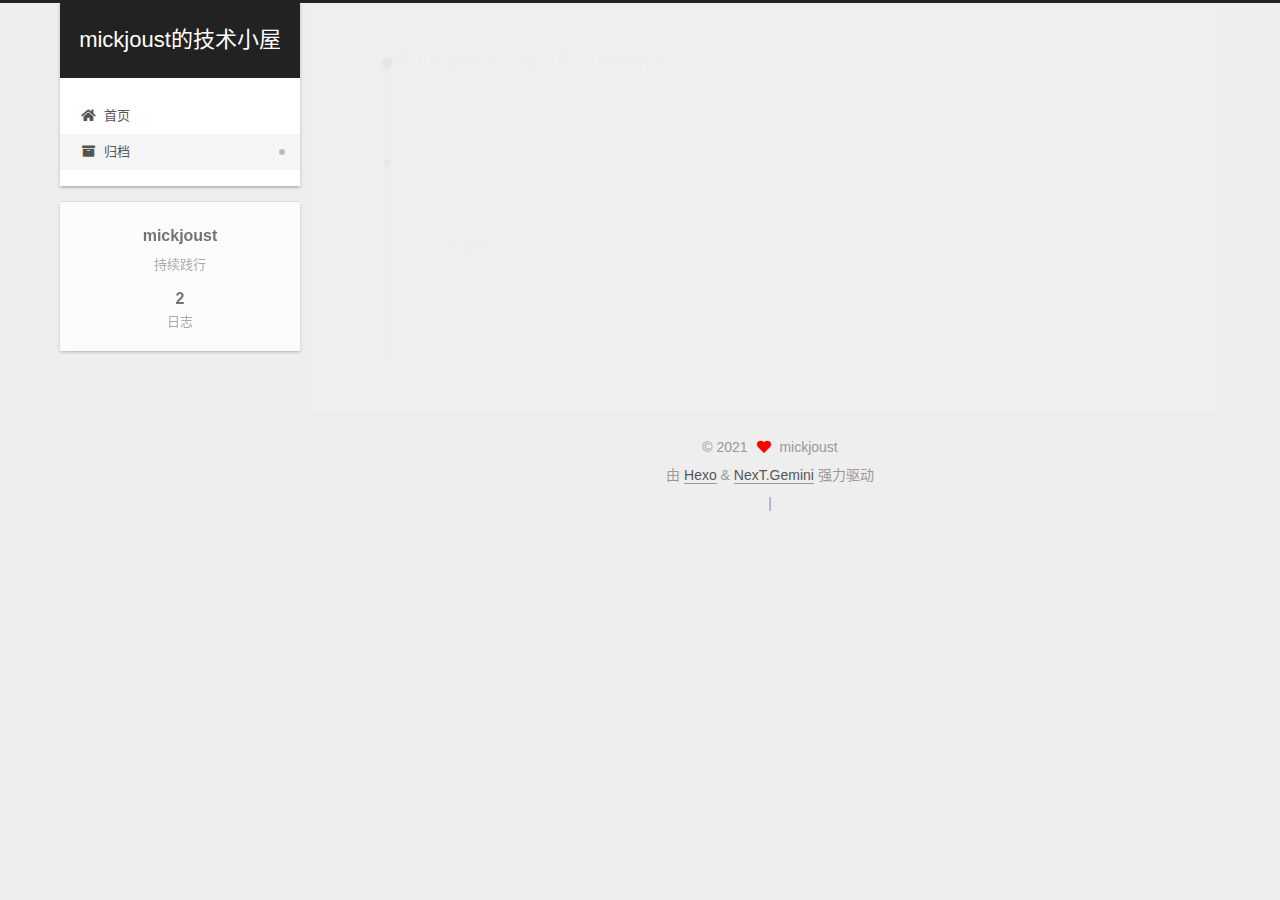
==== archives/index.html @ 69f6727a "Site updated: 2021-10-13 13:58:10" ====
<!DOCTYPE html>
<html lang="zh-CN">
<head>
  <meta charset="UTF-8">
<meta name="viewport" content="width=device-width, initial-scale=1, maximum-scale=2">
<meta name="theme-color" content="#222">
<meta name="generator" content="Hexo 5.4.0">
  <link rel="apple-touch-icon" sizes="180x180" href="/images/apple-touch-icon-next.png">
  <link rel="icon" type="image/png" sizes="32x32" href="/images/favicon-32x32-next.png">
  <link rel="icon" type="image/png" sizes="16x16" href="/images/favicon-16x16-next.png">
  <link rel="mask-icon" href="/images/logo.svg" color="#222">

<link rel="stylesheet" href="/css/main.css">


<link rel="stylesheet" href="/lib/font-awesome/css/all.min.css">

<script id="hexo-configurations">
    var NexT = window.NexT || {};
    var CONFIG = {"hostname":"example.com","root":"/","scheme":"Gemini","version":"7.8.0","exturl":false,"sidebar":{"position":"left","display":"post","padding":18,"offset":12,"onmobile":false},"copycode":{"enable":false,"show_result":false,"style":null},"back2top":{"enable":true,"sidebar":false,"scrollpercent":false},"bookmark":{"enable":false,"color":"#222","save":"auto"},"fancybox":false,"mediumzoom":false,"lazyload":false,"pangu":false,"comments":{"style":"tabs","active":null,"storage":true,"lazyload":false,"nav":null},"algolia":{"hits":{"per_page":10},"labels":{"input_placeholder":"Search for Posts","hits_empty":"We didn't find any results for the search: ${query}","hits_stats":"${hits} results found in ${time} ms"}},"localsearch":{"enable":false,"trigger":"auto","top_n_per_article":1,"unescape":false,"preload":false},"motion":{"enable":true,"async":false,"transition":{"post_block":"fadeIn","post_header":"slideDownIn","post_body":"slideDownIn","coll_header":"slideLeftIn","sidebar":"slideUpIn"}}};
  </script>

  <meta name="description" content="持续践行">
<meta property="og:type" content="website">
<meta property="og:title" content="mickjoust的技术小屋">
<meta property="og:url" content="http://example.com/archives/index.html">
<meta property="og:site_name" content="mickjoust的技术小屋">
<meta property="og:description" content="持续践行">
<meta property="og:locale" content="zh_CN">
<meta property="article:author" content="mickjoust">
<meta name="twitter:card" content="summary">

<link rel="canonical" href="http://example.com/archives/">


<script id="page-configurations">
  // https://hexo.io/docs/variables.html
  CONFIG.page = {
    sidebar: "",
    isHome : false,
    isPost : false,
    lang   : 'zh-CN'
  };
</script>

  <title>归档 | mickjoust的技术小屋</title>
  






  <noscript>
  <style>
  .use-motion .brand,
  .use-motion .menu-item,
  .sidebar-inner,
  .use-motion .post-block,
  .use-motion .pagination,
  .use-motion .comments,
  .use-motion .post-header,
  .use-motion .post-body,
  .use-motion .collection-header { opacity: initial; }

  .use-motion .site-title,
  .use-motion .site-subtitle {
    opacity: initial;
    top: initial;
  }

  .use-motion .logo-line-before i { left: initial; }
  .use-motion .logo-line-after i { right: initial; }
  </style>
</noscript>

</head>

<body itemscope itemtype="http://schema.org/WebPage">
  <div class="container use-motion">
    <div class="headband"></div>

    <header class="header" itemscope itemtype="http://schema.org/WPHeader">
      <div class="header-inner"><div class="site-brand-container">
  <div class="site-nav-toggle">
    <div class="toggle" aria-label="切换导航栏">
      <span class="toggle-line toggle-line-first"></span>
      <span class="toggle-line toggle-line-middle"></span>
      <span class="toggle-line toggle-line-last"></span>
    </div>
  </div>

  <div class="site-meta">

    <a href="/" class="brand" rel="start">
      <span class="logo-line-before"><i></i></span>
      <h1 class="site-title">mickjoust的技术小屋</h1>
      <span class="logo-line-after"><i></i></span>
    </a>
  </div>

  <div class="site-nav-right">
    <div class="toggle popup-trigger">
    </div>
  </div>
</div>




<nav class="site-nav">
  <ul id="menu" class="main-menu menu">
        <li class="menu-item menu-item-home">

    <a href="/" rel="section"><i class="fa fa-home fa-fw"></i>首页</a>

  </li>
        <li class="menu-item menu-item-archives">

    <a href="/archives/" rel="section"><i class="fa fa-archive fa-fw"></i>归档</a>

  </li>
  </ul>
</nav>




</div>
    </header>

    
  <div class="back-to-top">
    <i class="fa fa-arrow-up"></i>
    <span>0%</span>
  </div>


    <main class="main">
      <div class="main-inner">
        <div class="content-wrap">
          

          <div class="content archive">
            

  
  
  
  <div class="post-block">
    <div class="posts-collapse">
      <div class="collection-title">
        <span class="collection-header">嗯..! 目前共计 2 篇日志。 继续努力。</span>
      </div>

      
    <div class="collection-year">
      <span class="collection-header">2021</span>
    </div>

  <article itemscope itemtype="http://schema.org/Article">
    <header class="post-header">

      <div class="post-meta">
        <time itemprop="dateCreated"
              datetime="2021-10-13T13:42:10+08:00"
              content="2021-10-13">
          10-13
        </time>
      </div>

      <div class="post-title">
          <a class="post-title-link" href="/2021/10/13/test/" itemprop="url">
            <span itemprop="name">未命名</span>
          </a>
      </div>

    </header>
  </article>

  <article itemscope itemtype="http://schema.org/Article">
    <header class="post-header">

      <div class="post-meta">
        <time itemprop="dateCreated"
              datetime="2021-10-13T10:32:42+08:00"
              content="2021-10-13">
          10-13
        </time>
      </div>

      <div class="post-title">
          <a class="post-title-link" href="/2021/10/13/hello-world/" itemprop="url">
            <span itemprop="name">Hello World</span>
          </a>
      </div>

    </header>
  </article>


    </div>
  </div>
  
  
  

  



          </div>
          

<script>
  window.addEventListener('tabs:register', () => {
    let { activeClass } = CONFIG.comments;
    if (CONFIG.comments.storage) {
      activeClass = localStorage.getItem('comments_active') || activeClass;
    }
    if (activeClass) {
      let activeTab = document.querySelector(`a[href="#comment-${activeClass}"]`);
      if (activeTab) {
        activeTab.click();
      }
    }
  });
  if (CONFIG.comments.storage) {
    window.addEventListener('tabs:click', event => {
      if (!event.target.matches('.tabs-comment .tab-content .tab-pane')) return;
      let commentClass = event.target.classList[1];
      localStorage.setItem('comments_active', commentClass);
    });
  }
</script>

        </div>
          
  
  <div class="toggle sidebar-toggle">
    <span class="toggle-line toggle-line-first"></span>
    <span class="toggle-line toggle-line-middle"></span>
    <span class="toggle-line toggle-line-last"></span>
  </div>

  <aside class="sidebar">
    <div class="sidebar-inner">

      <ul class="sidebar-nav motion-element">
        <li class="sidebar-nav-toc">
          文章目录
        </li>
        <li class="sidebar-nav-overview">
          站点概览
        </li>
      </ul>

      <!--noindex-->
      <div class="post-toc-wrap sidebar-panel">
      </div>
      <!--/noindex-->

      <div class="site-overview-wrap sidebar-panel">
        <div class="site-author motion-element" itemprop="author" itemscope itemtype="http://schema.org/Person">
  <p class="site-author-name" itemprop="name">mickjoust</p>
  <div class="site-description" itemprop="description">持续践行</div>
</div>
<div class="site-state-wrap motion-element">
  <nav class="site-state">
      <div class="site-state-item site-state-posts">
          <a href="/archives/">
        
          <span class="site-state-item-count">2</span>
          <span class="site-state-item-name">日志</span>
        </a>
      </div>
  </nav>
</div>



      </div>

    </div>
  </aside>
  <div id="sidebar-dimmer"></div>


      </div>
    </main>

    <footer class="footer">
      <div class="footer-inner">
        

        

<div class="copyright">
  
  &copy; 
  <span itemprop="copyrightYear">2021</span>
  <span class="with-love">
    <i class="fa fa-heart"></i>
  </span>
  <span class="author" itemprop="copyrightHolder">mickjoust</span>
</div>
  <div class="powered-by">由 <a href="https://hexo.io/" class="theme-link" rel="noopener" target="_blank">Hexo</a> & <a href="https://theme-next.org/" class="theme-link" rel="noopener" target="_blank">NexT.Gemini</a> 强力驱动
  </div>

        
<div class="busuanzi-count">
  <script async src="https://busuanzi.ibruce.info/busuanzi/2.3/busuanzi.pure.mini.js"></script>
    <span class="post-meta-item" id="busuanzi_container_site_uv" style="display: none;">
      <span class="post-meta-item-icon">
        <i class="fa fa-user"></i>
      </span>
      <span class="site-uv" title="总访客量">
        <span id="busuanzi_value_site_uv"></span>
      </span>
    </span>
    <span class="post-meta-divider">|</span>
    <span class="post-meta-item" id="busuanzi_container_site_pv" style="display: none;">
      <span class="post-meta-item-icon">
        <i class="fa fa-eye"></i>
      </span>
      <span class="site-pv" title="总访问量">
        <span id="busuanzi_value_site_pv"></span>
      </span>
    </span>
</div>








      </div>
    </footer>
  </div>

  
  <script src="/lib/anime.min.js"></script>
  <script src="/lib/velocity/velocity.min.js"></script>
  <script src="/lib/velocity/velocity.ui.min.js"></script>

<script src="/js/utils.js"></script>

<script src="/js/motion.js"></script>


<script src="/js/schemes/pisces.js"></script>


<script src="/js/next-boot.js"></script>




  















  

  

</body>
</html>
---- css/main.css ----
:root {
  --body-bg-color: #eee;
  --content-bg-color: #fff;
  --card-bg-color: #f5f5f5;
  --text-color: #555;
  --blockquote-color: #666;
  --link-color: #555;
  --link-hover-color: #222;
  --brand-color: #fff;
  --brand-hover-color: #fff;
  --table-row-odd-bg-color: #f9f9f9;
  --table-row-hover-bg-color: #f5f5f5;
  --menu-item-bg-color: #f5f5f5;
  --btn-default-bg: #fff;
  --btn-default-color: #555;
  --btn-default-border-color: #555;
  --btn-default-hover-bg: #222;
  --btn-default-hover-color: #fff;
  --btn-default-hover-border-color: #222;
}
html {
  line-height: 1.15; /* 1 */
  -webkit-text-size-adjust: 100%; /* 2 */
}
body {
  margin: 0;
}
main {
  display: block;
}
h1 {
  font-size: 2em;
  margin: 0.67em 0;
}
hr {
  box-sizing: content-box; /* 1 */
  height: 0; /* 1 */
  overflow: visible; /* 2 */
}
pre {
  font-family: monospace, monospace; /* 1 */
  font-size: 1em; /* 2 */
}
a {
  background: transparent;
}
abbr[title] {
  border-bottom: none; /* 1 */
  text-decoration: underline; /* 2 */
  text-decoration: underline dotted; /* 2 */
}
b,
strong {
  font-weight: bolder;
}
code,
kbd,
samp {
  font-family: monospace, monospace; /* 1 */
  font-size: 1em; /* 2 */
}
small {
  font-size: 80%;
}
sub,
sup {
  font-size: 75%;
  line-height: 0;
  position: relative;
  vertical-align: baseline;
}
sub {
  bottom: -0.25em;
}
sup {
  top: -0.5em;
}
img {
  border-style: none;
}
button,
input,
optgroup,
select,
textarea {
  font-family: inherit; /* 1 */
  font-size: 100%; /* 1 */
  line-height: 1.15; /* 1 */
  margin: 0; /* 2 */
}
button,
input {
/* 1 */
  overflow: visible;
}
button,
select {
/* 1 */
  text-transform: none;
}
button,
[type='button'],
[type='reset'],
[type='submit'] {
  -webkit-appearance: button;
}
button::-moz-focus-inner,
[type='button']::-moz-focus-inner,
[type='reset']::-moz-focus-inner,
[type='submit']::-moz-focus-inner {
  border-style: none;
  padding: 0;
}
button:-moz-focusring,
[type='button']:-moz-focusring,
[type='reset']:-moz-focusring,
[type='submit']:-moz-focusring {
  outline: 1px dotted ButtonText;
}
fieldset {
  padding: 0.35em 0.75em 0.625em;
}
legend {
  box-sizing: border-box; /* 1 */
  color: inherit; /* 2 */
  display: table; /* 1 */
  max-width: 100%; /* 1 */
  padding: 0; /* 3 */
  white-space: normal; /* 1 */
}
progress {
  vertical-align: baseline;
}
textarea {
  overflow: auto;
}
[type='checkbox'],
[type='radio'] {
  box-sizing: border-box; /* 1 */
  padding: 0; /* 2 */
}
[type='number']::-webkit-inner-spin-button,
[type='number']::-webkit-outer-spin-button {
  height: auto;
}
[type='search'] {
  outline-offset: -2px; /* 2 */
  -webkit-appearance: textfield; /* 1 */
}
[type='search']::-webkit-search-decoration {
  -webkit-appearance: none;
}
::-webkit-file-upload-button {
  font: inherit; /* 2 */
  -webkit-appearance: button; /* 1 */
}
details {
  display: block;
}
summary {
  display: list-item;
}
template {
  display: none;
}
[hidden] {
  display: none;
}
::selection {
  background: #262a30;
  color: #eee;
}
html,
body {
  height: 100%;
}
body {
  background: var(--body-bg-color);
  color: var(--text-color);
  font-family: 'Lato', "PingFang SC", "Microsoft YaHei", sans-serif;
  font-size: 1em;
  line-height: 2;
}
@media (max-width: 991px) {
  body {
    padding-left: 0 !important;
    padding-right: 0 !important;
  }
}
h1,
h2,
h3,
h4,
h5,
h6 {
  font-family: 'Lato', "PingFang SC", "Microsoft YaHei", sans-serif;
  font-weight: bold;
  line-height: 1.5;
  margin: 20px 0 15px;
}
h1 {
  font-size: 1.5em;
}
h2 {
  font-size: 1.375em;
}
h3 {
  font-size: 1.25em;
}
h4 {
  font-size: 1.125em;
}
h5 {
  font-size: 1em;
}
h6 {
  font-size: 0.875em;
}
p {
  margin: 0 0 20px 0;
}
a,
span.exturl {
  border-bottom: 1px solid #999;
  color: var(--link-color);
  outline: 0;
  text-decoration: none;
  overflow-wrap: break-word;
  word-wrap: break-word;
  cursor: pointer;
}
a:hover,
span.exturl:hover {
  border-bottom-color: var(--link-hover-color);
  color: var(--link-hover-color);
}
iframe,
img,
video {
  display: block;
  margin-left: auto;
  margin-right: auto;
  max-width: 100%;
}
hr {
  background-image: repeating-linear-gradient(-45deg, #ddd, #ddd 4px, transparent 4px, transparent 8px);
  border: 0;
  height: 3px;
  margin: 40px 0;
}
blockquote {
  border-left: 4px solid #ddd;
  color: var(--blockquote-color);
  margin: 0;
  padding: 0 15px;
}
blockquote cite::before {
  content: '-';
  padding: 0 5px;
}
dt {
  font-weight: bold;
}
dd {
  margin: 0;
  padding: 0;
}
kbd {
  background-color: #f5f5f5;
  background-image: linear-gradient(#eee, #fff, #eee);
  border: 1px solid #ccc;
  border-radius: 0.2em;
  box-shadow: 0.1em 0.1em 0.2em rgba(0,0,0,0.1);
  color: #555;
  font-family: inherit;
  padding: 0.1em 0.3em;
  white-space: nowrap;
}
.table-container {
  overflow: auto;
}
table {
  border-collapse: collapse;
  border-spacing: 0;
  font-size: 0.875em;
  margin: 0 0 20px 0;
  width: 100%;
}
tbody tr:nth-of-type(odd) {
  background: var(--table-row-odd-bg-color);
}
tbody tr:hover {
  background: var(--table-row-hover-bg-color);
}
caption,
th,
td {
  font-weight: normal;
  padding: 8px;
  vertical-align: middle;
}
th,
td {
  border: 1px solid #ddd;
  border-bottom: 3px solid #ddd;
}
th {
  font-weight: 700;
  padding-bottom: 10px;
}
td {
  border-bottom-width: 1px;
}
.btn {
  background: var(--btn-default-bg);
  border: 2px solid var(--btn-default-border-color);
  border-radius: 2px;
  color: var(--btn-default-color);
  display: inline-block;
  font-size: 0.875em;
  line-height: 2;
  padding: 0 20px;
  text-decoration: none;
  transition-property: background-color;
  transition-delay: 0s;
  transition-duration: 0.2s;
  transition-timing-function: ease-in-out;
}
.btn:hover {
  background: var(--btn-default-hover-bg);
  border-color: var(--btn-default-hover-border-color);
  color: var(--btn-default-hover-color);
}
.btn + .btn {
  margin: 0 0 8px 8px;
}
.btn .fa-fw {
  text-align: left;
  width: 1.285714285714286em;
}
.toggle {
  line-height: 0;
}
.toggle .toggle-line {
  background: #fff;
  display: inline-block;
  height: 2px;
  left: 0;
  position: relative;
  top: 0;
  transition: all 0.4s;
  vertical-align: top;
  width: 100%;
}
.toggle .toggle-line:not(:first-child) {
  margin-top: 3px;
}
.toggle.toggle-arrow .toggle-line-first {
  left: 50%;
  top: 2px;
  transform: rotate(45deg);
  width: 50%;
}
.toggle.toggle-arrow .toggle-line-middle {
  left: 2px;
  width: 90%;
}
.toggle.toggle-arrow .toggle-line-last {
  left: 50%;
  top: -2px;
  transform: rotate(-45deg);
  width: 50%;
}
.toggle.toggle-close .toggle-line-first {
  transform: rotate(-45deg);
  top: 5px;
}
.toggle.toggle-close .toggle-line-middle {
  opacity: 0;
}
.toggle.toggle-close .toggle-line-last {
  transform: rotate(45deg);
  top: -5px;
}
.highlight,
pre {
  background: #f7f7f7;
  color: #4d4d4c;
  line-height: 1.6;
  margin: 0 auto 20px;
}
pre,
code {
  font-family: consolas, Menlo, monospace, "PingFang SC", "Microsoft YaHei";
}
code {
  background: #eee;
  border-radius: 3px;
  color: #555;
  padding: 2px 4px;
  overflow-wrap: break-word;
  word-wrap: break-word;
}
.highlight *::selection {
  background: #d6d6d6;
}
.highlight pre {
  border: 0;
  margin: 0;
  padding: 10px 0;
}
.highlight table {
  border: 0;
  margin: 0;
  width: auto;
}
.highlight td {
  border: 0;
  padding: 0;
}
.highlight figcaption {
  background: #eff2f3;
  color: #4d4d4c;
  display: flex;
  font-size: 0.875em;
  justify-content: space-between;
  line-height: 1.2;
  padding: 0.5em;
}
.highlight figcaption a {
  color: #4d4d4c;
}
.highlight figcaption a:hover {
  border-bottom-color: #4d4d4c;
}
.highlight .gutter {
  -moz-user-select: none;
  -ms-user-select: none;
  -webkit-user-select: none;
  user-select: none;
}
.highlight .gutter pre {
  background: #eff2f3;
  color: #869194;
  padding-left: 10px;
  padding-right: 10px;
  text-align: right;
}
.highlight .code pre {
  background: #f7f7f7;
  padding-left: 10px;
  width: 100%;
}
.gist table {
  width: auto;
}
.gist table td {
  border: 0;
}
pre {
  overflow: auto;
  padding: 10px;
}
pre code {
  background: none;
  color: #4d4d4c;
  font-size: 0.875em;
  padding: 0;
  text-shadow: none;
}
pre .deletion {
  background: #fdd;
}
pre .addition {
  background: #dfd;
}
pre .meta {
  color: #eab700;
  -moz-user-select: none;
  -ms-user-select: none;
  -webkit-user-select: none;
  user-select: none;
}
pre .comment {
  color: #8e908c;
}
pre .variable,
pre .attribute,
pre .tag,
pre .name,
pre .regexp,
pre .ruby .constant,
pre .xml .tag .title,
pre .xml .pi,
pre .xml .doctype,
pre .html .doctype,
pre .css .id,
pre .css .class,
pre .css .pseudo {
  color: #c82829;
}
pre .number,
pre .preprocessor,
pre .built_in,
pre .builtin-name,
pre .literal,
pre .params,
pre .constant,
pre .command {
  color: #f5871f;
}
pre .ruby .class .title,
pre .css .rules .attribute,
pre .string,
pre .symbol,
pre .value,
pre .inheritance,
pre .header,
pre .ruby .symbol,
pre .xml .cdata,
pre .special,
pre .formula {
  color: #718c00;
}
pre .title,
pre .css .hexcolor {
  color: #3e999f;
}
pre .function,
pre .python .decorator,
pre .python .title,
pre .ruby .function .title,
pre .ruby .title .keyword,
pre .perl .sub,
pre .javascript .title,
pre .coffeescript .title {
  color: #4271ae;
}
pre .keyword,
pre .javascript .function {
  color: #8959a8;
}
.blockquote-center {
  border-left: none;
  margin: 40px 0;
  padding: 0;
  position: relative;
  text-align: center;
}
.blockquote-center .fa {
  display: block;
  opacity: 0.6;
  position: absolute;
  width: 100%;
}
.blockquote-center .fa-quote-left {
  border-top: 1px solid #ccc;
  text-align: left;
  top: -20px;
}
.blockquote-center .fa-quote-right {
  border-bottom: 1px solid #ccc;
  text-align: right;
  bottom: -20px;
}
.blockquote-center p,
.blockquote-center div {
  text-align: center;
}
.post-body .group-picture img {
  margin: 0 auto;
  padding: 0 3px;
}
.group-picture-row {
  margin-bottom: 6px;
  overflow: hidden;
}
.group-picture-column {
  float: left;
  margin-bottom: 10px;
}
.post-body .label {
  color: #555;
  display: inline;
  padding: 0 2px;
}
.post-body .label.default {
  background: #f0f0f0;
}
.post-body .label.primary {
  background: #efe6f7;
}
.post-body .label.info {
  background: #e5f2f8;
}
.post-body .label.success {
  background: #e7f4e9;
}
.post-body .label.warning {
  background: #fcf6e1;
}
.post-body .label.danger {
  background: #fae8eb;
}
.post-body .tabs {
  margin-bottom: 20px;
}
.post-body .tabs,
.tabs-comment {
  display: block;
  padding-top: 10px;
  position: relative;
}
.post-body .tabs ul.nav-tabs,
.tabs-comment ul.nav-tabs {
  display: flex;
  flex-wrap: wrap;
  margin: 0;
  margin-bottom: -1px;
  padding: 0;
}
@media (max-width: 413px) {
  .post-body .tabs ul.nav-tabs,
  .tabs-comment ul.nav-tabs {
    display: block;
    margin-bottom: 5px;
  }
}
.post-body .tabs ul.nav-tabs li.tab,
.tabs-comment ul.nav-tabs li.tab {
  border-bottom: 1px solid #ddd;
  border-left: 1px solid transparent;
  border-right: 1px solid transparent;
  border-top: 3px solid transparent;
  flex-grow: 1;
  list-style-type: none;
  border-radius: 0 0 0 0;
}
@media (max-width: 413px) {
  .post-body .tabs ul.nav-tabs li.tab,
  .tabs-comment ul.nav-tabs li.tab {
    border-bottom: 1px solid transparent;
    border-left: 3px solid transparent;
    border-right: 1px solid transparent;
    border-top: 1px solid transparent;
  }
}
@media (max-width: 413px) {
  .post-body .tabs ul.nav-tabs li.tab,
  .tabs-comment ul.nav-tabs li.tab {
    border-radius: 0;
  }
}
.post-body .tabs ul.nav-tabs li.tab a,
.tabs-comment ul.nav-tabs li.tab a {
  border-bottom: initial;
  display: block;
  line-height: 1.8;
  outline: 0;
  padding: 0.25em 0.75em;
  text-align: center;
  transition-delay: 0s;
  transition-duration: 0.2s;
  transition-timing-function: ease-out;
}
.post-body .tabs ul.nav-tabs li.tab a i,
.tabs-comment ul.nav-tabs li.tab a i {
  width: 1.285714285714286em;
}
.post-body .tabs ul.nav-tabs li.tab.active,
.tabs-comment ul.nav-tabs li.tab.active {
  border-bottom: 1px solid transparent;
  border-left: 1px solid #ddd;
  border-right: 1px solid #ddd;
  border-top: 3px solid #fc6423;
}
@media (max-width: 413px) {
  .post-body .tabs ul.nav-tabs li.tab.active,
  .tabs-comment ul.nav-tabs li.tab.active {
    border-bottom: 1px solid #ddd;
    border-left: 3px solid #fc6423;
    border-right: 1px solid #ddd;
    border-top: 1px solid #ddd;
  }
}
.post-body .tabs ul.nav-tabs li.tab.active a,
.tabs-comment ul.nav-tabs li.tab.active a {
  color: var(--link-color);
  cursor: default;
}
.post-body .tabs .tab-content .tab-pane,
.tabs-comment .tab-content .tab-pane {
  border: 1px solid #ddd;
  border-top: 0;
  padding: 20px 20px 0 20px;
  border-radius: 0;
}
.post-body .tabs .tab-content .tab-pane:not(.active),
.tabs-comment .tab-content .tab-pane:not(.active) {
  display: none;
}
.post-body .tabs .tab-content .tab-pane.active,
.tabs-comment .tab-content .tab-pane.active {
  display: block;
}
.post-body .tabs .tab-content .tab-pane.active:nth-of-type(1),
.tabs-comment .tab-content .tab-pane.active:nth-of-type(1) {
  border-radius: 0 0 0 0;
}
@media (max-width: 413px) {
  .post-body .tabs .tab-content .tab-pane.active:nth-of-type(1),
  .tabs-comment .tab-content .tab-pane.active:nth-of-type(1) {
    border-radius: 0;
  }
}
.post-body .note {
  border-radius: 3px;
  margin-bottom: 20px;
  padding: 1em;
  position: relative;
  border: 1px solid #eee;
  border-left-width: 5px;
}
.post-body .note h2,
.post-body .note h3,
.post-body .note h4,
.post-body .note h5,
.post-body .note h6 {
  margin-top: 0;
  border-bottom: initial;
  margin-bottom: 0;
  padding-top: 0;
}
.post-body .note p:first-child,
.post-body .note ul:first-child,
.post-body .note ol:first-child,
.post-body .note table:first-child,
.post-body .note pre:first-child,
.post-body .note blockquote:first-child,
.post-body .note img:first-child {
  margin-top: 0;
}
.post-body .note p:last-child,
.post-body .note ul:last-child,
.post-body .note ol:last-child,
.post-body .note table:last-child,
.post-body .note pre:last-child,
.post-body .note blockquote:last-child,
.post-body .note img:last-child {
  margin-bottom: 0;
}
.post-body .note.default {
  border-left-color: #777;
}
.post-body .note.default h2,
.post-body .note.default h3,
.post-body .note.default h4,
.post-body .note.default h5,
.post-body .note.default h6 {
  color: #777;
}
.post-body .note.primary {
  border-left-color: #6f42c1;
}
.post-body .note.primary h2,
.post-body .note.primary h3,
.post-body .note.primary h4,
.post-body .note.primary h5,
.post-body .note.primary h6 {
  color: #6f42c1;
}
.post-body .note.info {
  border-left-color: #428bca;
}
.post-body .note.info h2,
.post-body .note.info h3,
.post-body .note.info h4,
.post-body .note.info h5,
.post-body .note.info h6 {
  color: #428bca;
}
.post-body .note.success {
  border-left-color: #5cb85c;
}
.post-body .note.success h2,
.post-body .note.success h3,
.post-body .note.success h4,
.post-body .note.success h5,
.post-body .note.success h6 {
  color: #5cb85c;
}
.post-body .note.warning {
  border-left-color: #f0ad4e;
}
.post-body .note.warning h2,
.post-body .note.warning h3,
.post-body .note.warning h4,
.post-body .note.warning h5,
.post-body .note.warning h6 {
  color: #f0ad4e;
}
.post-body .note.danger {
  border-left-color: #d9534f;
}
.post-body .note.danger h2,
.post-body .note.danger h3,
.post-body .note.danger h4,
.post-body .note.danger h5,
.post-body .note.danger h6 {
  color: #d9534f;
}
.pagination .prev,
.pagination .next,
.pagination .page-number,
.pagination .space {
  display: inline-block;
  margin: 0 10px;
  padding: 0 11px;
  position: relative;
  top: -1px;
}
@media (max-width: 767px) {
  .pagination .prev,
  .pagination .next,
  .pagination .page-number,
  .pagination .space {
    margin: 0 5px;
  }
}
.pagination {
  border-top: 1px solid #eee;
  margin: 120px 0 0;
  text-align: center;
}
.pagination .prev,
.pagination .next,
.pagination .page-number {
  border-bottom: 0;
  border-top: 1px solid #eee;
  transition-property: border-color;
  transition-delay: 0s;
  transition-duration: 0.2s;
  transition-timing-function: ease-in-out;
}
.pagination .prev:hover,
.pagination .next:hover,
.pagination .page-number:hover {
  border-top-color: #222;
}
.pagination .space {
  margin: 0;
  padding: 0;
}
.pagination .prev {
  margin-left: 0;
}
.pagination .next {
  margin-right: 0;
}
.pagination .page-number.current {
  background: #ccc;
  border-top-color: #ccc;
  color: #fff;
}
@media (max-width: 767px) {
  .pagination {
    border-top: none;
  }
  .pagination .prev,
  .pagination .next,
  .pagination .page-number {
    border-bottom: 1px solid #eee;
    border-top: 0;
    margin-bottom: 10px;
    padding: 0 10px;
  }
  .pagination .prev:hover,
  .pagination .next:hover,
  .pagination .page-number:hover {
    border-bottom-color: #222;
  }
}
.comments {
  margin-top: 60px;
  overflow: hidden;
}
.comment-button-group {
  display: flex;
  flex-wrap: wrap-reverse;
  justify-content: center;
  margin: 1em 0;
}
.comment-button-group .comment-button {
  margin: 0.1em 0.2em;
}
.comment-button-group .comment-button.active {
  background: var(--btn-default-hover-bg);
  border-color: var(--btn-default-hover-border-color);
  color: var(--btn-default-hover-color);
}
.comment-position {
  display: none;
}
.comment-position.active {
  display: block;
}
.tabs-comment {
  background: var(--content-bg-color);
  margin-top: 4em;
  padding-top: 0;
}
.tabs-comment .comments {
  border: 0;
  box-shadow: none;
  margin-top: 0;
  padding-top: 0;
}
.container {
  min-height: 100%;
  position: relative;
}
.main-inner {
  margin: 0 auto;
  width: calc(100% - 20px);
}
@media (min-width: 1200px) {
  .main-inner {
    width: 1160px;
  }
}
@media (min-width: 1600px) {
  .main-inner {
    width: 73%;
  }
}
@media (max-width: 767px) {
  .content-wrap {
    padding: 0 20px;
  }
}
.header {
  background: transparent;
}
.header-inner {
  margin: 0 auto;
  width: calc(100% - 20px);
}
@media (min-width: 1200px) {
  .header-inner {
    width: 1160px;
  }
}
@media (min-width: 1600px) {
  .header-inner {
    width: 73%;
  }
}
.site-brand-container {
  display: flex;
  flex-shrink: 0;
  padding: 0 10px;
}
.headband {
  background: #222;
  height: 3px;
}
.site-meta {
  flex-grow: 1;
  text-align: center;
}
@media (max-width: 767px) {
  .site-meta {
    text-align: center;
  }
}
.brand {
  border-bottom: none;
  color: var(--brand-color);
  display: inline-block;
  line-height: 1.375em;
  padding: 0 40px;
  position: relative;
}
.brand:hover {
  color: var(--brand-hover-color);
}
.site-title {
  font-family: 'Lato', "PingFang SC", "Microsoft YaHei", sans-serif;
  font-size: 1.375em;
  font-weight: normal;
  margin: 0;
}
.site-subtitle {
  color: #ddd;
  font-size: 0.8125em;
  margin: 10px 0;
}
.use-motion .brand {
  opacity: 0;
}
.use-motion .site-title,
.use-motion .site-subtitle,
.use-motion .custom-logo-image {
  opacity: 0;
  position: relative;
  top: -10px;
}
.site-nav-toggle,
.site-nav-right {
  display: none;
}
@media (max-width: 767px) {
  .site-nav-toggle,
  .site-nav-right {
    display: flex;
    flex-direction: column;
    justify-content: center;
  }
}
.site-nav-toggle .toggle,
.site-nav-right .toggle {
  color: var(--text-color);
  padding: 10px;
  width: 22px;
}
.site-nav-toggle .toggle .toggle-line,
.site-nav-right .toggle .toggle-line {
  background: var(--text-color);
  border-radius: 1px;
}
.site-nav {
  display: block;
}
@media (max-width: 767px) {
  .site-nav {
    clear: both;
    display: none;
  }
}
.site-nav.site-nav-on {
  display: block;
}
.menu {
  margin-top: 20px;
  padding-left: 0;
  text-align: center;
}
.menu-item {
  display: inline-block;
  list-style: none;
  margin: 0 10px;
}
@media (max-width: 767px) {
  .menu-item {
    display: block;
    margin-top: 10px;
  }
  .menu-item.menu-item-search {
    display: none;
  }
}
.menu-item a,
.menu-item span.exturl {
  border-bottom: 0;
  display: block;
  font-size: 0.8125em;
  transition-property: border-color;
  transition-delay: 0s;
  transition-duration: 0.2s;
  transition-timing-function: ease-in-out;
}
@media (hover: none) {
  .menu-item a:hover,
  .menu-item span.exturl:hover {
    border-bottom-color: transparent !important;
  }
}
.menu-item .fa,
.menu-item .fab,
.menu-item .far,
.menu-item .fas {
  margin-right: 8px;
}
.menu-item .badge {
  display: inline-block;
  font-weight: bold;
  line-height: 1;
  margin-left: 0.35em;
  margin-top: 0.35em;
  text-align: center;
  white-space: nowrap;
}
@media (max-width: 767px) {
  .menu-item .badge {
    float: right;
    margin-left: 0;
  }
}
.menu-item-active a,
.menu .menu-item a:hover,
.menu .menu-item span.exturl:hover {
  background: var(--menu-item-bg-color);
}
.use-motion .menu-item {
  opacity: 0;
}
.sidebar {
  background: #222;
  bottom: 0;
  box-shadow: inset 0 2px 6px #000;
  position: fixed;
  top: 0;
}
@media (max-width: 991px) {
  .sidebar {
    display: none;
  }
}
.sidebar-inner {
  color: #999;
  padding: 18px 10px;
  text-align: center;
}
.cc-license {
  margin-top: 10px;
  text-align: center;
}
.cc-license .cc-opacity {
  border-bottom: none;
  opacity: 0.7;
}
.cc-license .cc-opacity:hover {
  opacity: 0.9;
}
.cc-license img {
  display: inline-block;
}
.site-author-image {
  border: 1px solid #eee;
  display: block;
  margin: 0 auto;
  max-width: 120px;
  padding: 2px;
}
.site-author-name {
  color: var(--text-color);
  font-weight: 600;
  margin: 0;
  text-align: center;
}
.site-description {
  color: #999;
  font-size: 0.8125em;
  margin-top: 0;
  text-align: center;
}
.links-of-author {
  margin-top: 15px;
}
.links-of-author a,
.links-of-author span.exturl {
  border-bottom-color: #555;
  display: inline-block;
  font-size: 0.8125em;
  margin-bottom: 10px;
  margin-right: 10px;
  vertical-align: middle;
}
.links-of-author a::before,
.links-of-author span.exturl::before {
  background: #243866;
  border-radius: 50%;
  content: ' ';
  display: inline-block;
  height: 4px;
  margin-right: 3px;
  vertical-align: middle;
  width: 4px;
}
.sidebar-button {
  margin-top: 15px;
}
.sidebar-button a {
  border: 1px solid #fc6423;
  border-radius: 4px;
  color: #fc6423;
  display: inline-block;
  padding: 0 15px;
}
.sidebar-button a .fa,
.sidebar-button a .fab,
.sidebar-button a .far,
.sidebar-button a .fas {
  margin-right: 5px;
}
.sidebar-button a:hover {
  background: #fc6423;
  border: 1px solid #fc6423;
  color: #fff;
}
.sidebar-button a:hover .fa,
.sidebar-button a:hover .fab,
.sidebar-button a:hover .far,
.sidebar-button a:hover .fas {
  color: #fff;
}
.links-of-blogroll {
  font-size: 0.8125em;
  margin-top: 10px;
}
.links-of-blogroll-title {
  font-size: 0.875em;
  font-weight: 600;
  margin-top: 0;
}
.links-of-blogroll-list {
  list-style: none;
  margin: 0;
  padding: 0;
}
#sidebar-dimmer {
  display: none;
}
@media (max-width: 767px) {
  #sidebar-dimmer {
    background: #000;
    display: block;
    height: 100%;
    left: 100%;
    opacity: 0;
    position: fixed;
    top: 0;
    width: 100%;
    z-index: 1100;
  }
  .sidebar-active + #sidebar-dimmer {
    opacity: 0.7;
    transform: translateX(-100%);
    transition: opacity 0.5s;
  }
}
.sidebar-nav {
  margin: 0;
  padding-bottom: 20px;
  padding-left: 0;
}
.sidebar-nav li {
  border-bottom: 1px solid transparent;
  color: var(--text-color);
  cursor: pointer;
  display: inline-block;
  font-size: 0.875em;
}
.sidebar-nav li.sidebar-nav-overview {
  margin-left: 10px;
}
.sidebar-nav li:hover {
  color: #fc6423;
}
.sidebar-nav .sidebar-nav-active {
  border-bottom-color: #fc6423;
  color: #fc6423;
}
.sidebar-nav .sidebar-nav-active:hover {
  color: #fc6423;
}
.sidebar-panel {
  display: none;
  overflow-x: hidden;
  overflow-y: auto;
}
.sidebar-panel-active {
  display: block;
}
.sidebar-toggle {
  background: #222;
  bottom: 45px;
  cursor: pointer;
  height: 14px;
  left: 30px;
  padding: 5px;
  position: fixed;
  width: 14px;
  z-index: 1300;
}
@media (max-width: 991px) {
  .sidebar-toggle {
    left: 20px;
    opacity: 0.8;
    display: none;
  }
}
.sidebar-toggle:hover .toggle-line {
  background: #fc6423;
}
.post-toc {
  font-size: 0.875em;
}
.post-toc ol {
  list-style: none;
  margin: 0;
  padding: 0 2px 5px 10px;
  text-align: left;
}
.post-toc ol > ol {
  padding-left: 0;
}
.post-toc ol a {
  transition-property: all;
  transition-delay: 0s;
  transition-duration: 0.2s;
  transition-timing-function: ease-in-out;
}
.post-toc .nav-item {
  line-height: 1.8;
  overflow: hidden;
  text-overflow: ellipsis;
  white-space: nowrap;
}
.post-toc .nav .nav-child {
  display: none;
}
.post-toc .nav .active > .nav-child {
  display: block;
}
.post-toc .nav .active-current > .nav-child {
  display: block;
}
.post-toc .nav .active-current > .nav-child > .nav-item {
  display: block;
}
.post-toc .nav .active > a {
  border-bottom-color: #fc6423;
  color: #fc6423;
}
.post-toc .nav .active-current > a {
  color: #fc6423;
}
.post-toc .nav .active-current > a:hover {
  color: #fc6423;
}
.site-state {
  display: flex;
  justify-content: center;
  line-height: 1.4;
  margin-top: 10px;
  overflow: hidden;
  text-align: center;
  white-space: nowrap;
}
.site-state-item {
  padding: 0 15px;
}
.site-state-item:not(:first-child) {
  border-left: 1px solid #eee;
}
.site-state-item a {
  border-bottom: none;
}
.site-state-item-count {
  display: block;
  font-size: 1em;
  font-weight: 600;
  text-align: center;
}
.site-state-item-name {
  color: #999;
  font-size: 0.8125em;
}
.footer {
  color: #999;
  font-size: 0.875em;
  padding: 20px 0;
}
.footer.footer-fixed {
  bottom: 0;
  left: 0;
  position: absolute;
  right: 0;
}
.footer-inner {
  box-sizing: border-box;
  margin: 0 auto;
  text-align: center;
  width: calc(100% - 20px);
}
@media (min-width: 1200px) {
  .footer-inner {
    width: 1160px;
  }
}
@media (min-width: 1600px) {
  .footer-inner {
    width: 73%;
  }
}
.languages {
  display: inline-block;
  font-size: 1.125em;
  position: relative;
}
.languages .lang-select-label span {
  margin: 0 0.5em;
}
.languages .lang-select {
  height: 100%;
  left: 0;
  opacity: 0;
  position: absolute;
  top: 0;
  width: 100%;
}
.with-love {
  color: #ff0000;
  display: inline-block;
  margin: 0 5px;
}
.powered-by,
.theme-info {
  display: inline-block;
}
@-moz-keyframes iconAnimate {
  0%, 100% {
    transform: scale(1);
  }
  10%, 30% {
    transform: scale(0.9);
  }
  20%, 40%, 60%, 80% {
    transform: scale(1.1);
  }
  50%, 70% {
    transform: scale(1.1);
  }
}
@-webkit-keyframes iconAnimate {
  0%, 100% {
    transform: scale(1);
  }
  10%, 30% {
    transform: scale(0.9);
  }
  20%, 40%, 60%, 80% {
    transform: scale(1.1);
  }
  50%, 70% {
    transform: scale(1.1);
  }
}
@-o-keyframes iconAnimate {
  0%, 100% {
    transform: scale(1);
  }
  10%, 30% {
    transform: scale(0.9);
  }
  20%, 40%, 60%, 80% {
    transform: scale(1.1);
  }
  50%, 70% {
    transform: scale(1.1);
  }
}
@keyframes iconAnimate {
  0%, 100% {
    transform: scale(1);
  }
  10%, 30% {
    transform: scale(0.9);
  }
  20%, 40%, 60%, 80% {
    transform: scale(1.1);
  }
  50%, 70% {
    transform: scale(1.1);
  }
}
.back-to-top {
  font-size: 12px;
  text-align: center;
  transition-delay: 0s;
  transition-duration: 0.2s;
  transition-timing-function: ease-in-out;
}
.back-to-top {
  background: #222;
  bottom: -100px;
  box-sizing: border-box;
  color: #fff;
  cursor: pointer;
  left: 30px;
  opacity: 0.6;
  padding: 0 6px;
  position: fixed;
  transition-property: bottom;
  z-index: 1300;
  width: 24px;
}
.back-to-top span {
  display: none;
}
.back-to-top:hover {
  color: #fc6423;
}
.back-to-top.back-to-top-on {
  bottom: 30px;
}
@media (max-width: 991px) {
  .back-to-top {
    left: 20px;
    opacity: 0.8;
  }
}
.post-body {
  font-family: 'Lato', "PingFang SC", "Microsoft YaHei", sans-serif;
  overflow-wrap: break-word;
  word-wrap: break-word;
}
@media (min-width: 1200px) {
  .post-body {
    font-size: 1.125em;
  }
}
.post-body .exturl .fa {
  font-size: 0.875em;
  margin-left: 4px;
}
.post-body .image-caption,
.post-body .figure .caption {
  color: #999;
  font-size: 0.875em;
  font-weight: bold;
  line-height: 1;
  margin: -20px auto 15px;
  text-align: center;
}
.post-sticky-flag {
  display: inline-block;
  transform: rotate(30deg);
}
.post-button {
  margin-top: 40px;
  text-align: center;
}
.use-motion .post-block,
.use-motion .pagination,
.use-motion .comments {
  opacity: 0;
}
.use-motion .post-header {
  opacity: 0;
}
.use-motion .post-body {
  opacity: 0;
}
.use-motion .collection-header {
  opacity: 0;
}
.posts-collapse {
  margin-left: 35px;
  position: relative;
}
@media (max-width: 767px) {
  .posts-collapse {
    margin-left: 0px;
    margin-right: 0px;
  }
}
.posts-collapse .collection-title {
  font-size: 1.125em;
  position: relative;
}
.posts-collapse .collection-title::before {
  background: #999;
  border: 1px solid #fff;
  border-radius: 50%;
  content: ' ';
  height: 10px;
  left: 0;
  margin-left: -6px;
  margin-top: -4px;
  position: absolute;
  top: 50%;
  width: 10px;
}
.posts-collapse .collection-year {
  font-size: 1.5em;
  font-weight: bold;
  margin: 60px 0;
  position: relative;
}
.posts-collapse .collection-year::before {
  background: #bbb;
  border-radius: 50%;
  content: ' ';
  height: 8px;
  left: 0;
  margin-left: -4px;
  margin-top: -4px;
  position: absolute;
  top: 50%;
  width: 8px;
}
.posts-collapse .collection-header {
  display: block;
  margin: 0 0 0 20px;
}
.posts-collapse .collection-header small {
  color: #bbb;
  margin-left: 5px;
}
.posts-collapse .post-header {
  border-bottom: 1px dashed #ccc;
  margin: 30px 0;
  padding-left: 15px;
  position: relative;
  transition-property: border;
  transition-delay: 0s;
  transition-duration: 0.2s;
  transition-timing-function: ease-in-out;
}
.posts-collapse .post-header::before {
  background: #bbb;
  border: 1px solid #fff;
  border-radius: 50%;
  content: ' ';
  height: 6px;
  left: 0;
  margin-left: -4px;
  position: absolute;
  top: 0.75em;
  transition-property: background;
  width: 6px;
  transition-delay: 0s;
  transition-duration: 0.2s;
  transition-timing-function: ease-in-out;
}
.posts-collapse .post-header:hover {
  border-bottom-color: #666;
}
.posts-collapse .post-header:hover::before {
  background: #222;
}
.posts-collapse .post-meta {
  display: inline;
  font-size: 0.75em;
  margin-right: 10px;
}
.posts-collapse .post-title {
  display: inline;
}
.posts-collapse .post-title a,
.posts-collapse .post-title span.exturl {
  border-bottom: none;
  color: var(--link-color);
}
.posts-collapse .post-title .fa-external-link-alt {
  font-size: 0.875em;
  margin-left: 5px;
}
.posts-collapse::before {
  background: #f5f5f5;
  content: ' ';
  height: 100%;
  left: 0;
  margin-left: -2px;
  position: absolute;
  top: 1.25em;
  width: 4px;
}
.post-eof {
  background: #ccc;
  height: 1px;
  margin: 80px auto 60px;
  text-align: center;
  width: 8%;
}
.post-block:last-of-type .post-eof {
  display: none;
}
.content {
  padding-top: 40px;
}
@media (min-width: 992px) {
  .post-body {
    text-align: justify;
  }
}
@media (max-width: 991px) {
  .post-body {
    text-align: justify;
  }
}
.post-body h1,
.post-body h2,
.post-body h3,
.post-body h4,
.post-body h5,
.post-body h6 {
  padding-top: 10px;
}
.post-body h1 .header-anchor,
.post-body h2 .header-anchor,
.post-body h3 .header-anchor,
.post-body h4 .header-anchor,
.post-body h5 .header-anchor,
.post-body h6 .header-anchor {
  border-bottom-style: none;
  color: #ccc;
  float: right;
  margin-left: 10px;
  visibility: hidden;
}
.post-body h1 .header-anchor:hover,
.post-body h2 .header-anchor:hover,
.post-body h3 .header-anchor:hover,
.post-body h4 .header-anchor:hover,
.post-body h5 .header-anchor:hover,
.post-body h6 .header-anchor:hover {
  color: inherit;
}
.post-body h1:hover .header-anchor,
.post-body h2:hover .header-anchor,
.post-body h3:hover .header-anchor,
.post-body h4:hover .header-anchor,
.post-body h5:hover .header-anchor,
.post-body h6:hover .header-anchor {
  visibility: visible;
}
.post-body iframe,
.post-body img,
.post-body video {
  margin-bottom: 20px;
}
.post-body .video-container {
  height: 0;
  margin-bottom: 20px;
  overflow: hidden;
  padding-top: 75%;
  position: relative;
  width: 100%;
}
.post-body .video-container iframe,
.post-body .video-container object,
.post-body .video-container embed {
  height: 100%;
  left: 0;
  margin: 0;
  position: absolute;
  top: 0;
  width: 100%;
}
.post-gallery {
  align-items: center;
  display: grid;
  grid-gap: 10px;
  grid-template-columns: 1fr 1fr 1fr;
  margin-bottom: 20px;
}
@media (max-width: 767px) {
  .post-gallery {
    grid-template-columns: 1fr 1fr;
  }
}
.post-gallery a {
  border: 0;
}
.post-gallery img {
  margin: 0;
}
.posts-expand .post-header {
  font-size: 1.125em;
}
.posts-expand .post-title {
  font-size: 1.5em;
  font-weight: normal;
  margin: initial;
  text-align: center;
  overflow-wrap: break-word;
  word-wrap: break-word;
}
.posts-expand .post-title-link {
  border-bottom: none;
  color: var(--link-color);
  display: inline-block;
  position: relative;
  vertical-align: top;
}
.posts-expand .post-title-link::before {
  background: var(--link-color);
  bottom: 0;
  content: '';
  height: 2px;
  left: 0;
  position: absolute;
  transform: scaleX(0);
  visibility: hidden;
  width: 100%;
  transition-delay: 0s;
  transition-duration: 0.2s;
  transition-timing-function: ease-in-out;
}
.posts-expand .post-title-link:hover::before {
  transform: scaleX(1);
  visibility: visible;
}
.posts-expand .post-title-link .fa-external-link-alt {
  font-size: 0.875em;
  margin-left: 5px;
}
.posts-expand .post-meta {
  color: #999;
  font-family: 'Lato', "PingFang SC", "Microsoft YaHei", sans-serif;
  font-size: 0.75em;
  margin: 3px 0 60px 0;
  text-align: center;
}
.posts-expand .post-meta .post-description {
  font-size: 0.875em;
  margin-top: 2px;
}
.posts-expand .post-meta time {
  border-bottom: 1px dashed #999;
  cursor: pointer;
}
.post-meta .post-meta-item + .post-meta-item::before {
  content: '|';
  margin: 0 0.5em;
}
.post-meta-divider {
  margin: 0 0.5em;
}
.post-meta-item-icon {
  margin-right: 3px;
}
@media (max-width: 991px) {
  .post-meta-item-icon {
    display: inline-block;
  }
}
@media (max-width: 991px) {
  .post-meta-item-text {
    display: none;
  }
}
.post-nav {
  border-top: 1px solid #eee;
  display: flex;
  justify-content: space-between;
  margin-top: 15px;
  padding: 10px 5px 0;
}
.post-nav-item {
  flex: 1;
}
.post-nav-item a {
  border-bottom: none;
  display: block;
  font-size: 0.875em;
  line-height: 1.6;
  position: relative;
}
.post-nav-item a:active {
  top: 2px;
}
.post-nav-item .fa {
  font-size: 0.75em;
}
.post-nav-item:first-child {
  margin-right: 15px;
}
.post-nav-item:first-child .fa {
  margin-right: 5px;
}
.post-nav-item:last-child {
  margin-left: 15px;
  text-align: right;
}
.post-nav-item:last-child .fa {
  margin-left: 5px;
}
.rtl.post-body p,
.rtl.post-body a,
.rtl.post-body h1,
.rtl.post-body h2,
.rtl.post-body h3,
.rtl.post-body h4,
.rtl.post-body h5,
.rtl.post-body h6,
.rtl.post-body li,
.rtl.post-body ul,
.rtl.post-body ol {
  direction: rtl;
  font-family: UKIJ Ekran;
}
.rtl.post-title {
  font-family: UKIJ Ekran;
}
.post-tags {
  margin-top: 40px;
  text-align: center;
}
.post-tags a {
  display: inline-block;
  font-size: 0.8125em;
}
.post-tags a:not(:last-child) {
  margin-right: 10px;
}
.post-widgets {
  border-top: 1px solid #eee;
  margin-top: 15px;
  text-align: center;
}
.wp_rating {
  height: 20px;
  line-height: 20px;
  margin-top: 10px;
  padding-top: 6px;
  text-align: center;
}
.social-like {
  display: flex;
  font-size: 0.875em;
  justify-content: center;
  text-align: center;
}
.reward-container {
  margin: 20px auto;
  padding: 10px 0;
  text-align: center;
  width: 90%;
}
.reward-container button {
  background: transparent;
  border: 1px solid #fc6423;
  border-radius: 0;
  color: #fc6423;
  cursor: pointer;
  line-height: 2;
  outline: 0;
  padding: 0 15px;
  vertical-align: text-top;
}
.reward-container button:hover {
  background: #fc6423;
  border: 1px solid transparent;
  color: #fa9366;
}
#qr {
  padding-top: 20px;
}
#qr a {
  border: 0;
}
#qr img {
  display: inline-block;
  margin: 0.8em 2em 0 2em;
  max-width: 100%;
  width: 180px;
}
#qr p {
  text-align: center;
}
.category-all-page .category-all-title {
  text-align: center;
}
.category-all-page .category-all {
  margin-top: 20px;
}
.category-all-page .category-list {
  list-style: none;
  margin: 0;
  padding: 0;
}
.category-all-page .category-list-item {
  margin: 5px 10px;
}
.category-all-page .category-list-count {
  color: #bbb;
}
.category-all-page .category-list-count::before {
  content: ' (';
  display: inline;
}
.category-all-page .category-list-count::after {
  content: ') ';
  display: inline;
}
.category-all-page .category-list-child {
  padding-left: 10px;
}
.event-list {
  padding: 0;
}
.event-list hr {
  background: #222;
  margin: 20px 0 45px 0;
}
.event-list hr::after {
  background: #222;
  color: #fff;
  content: 'NOW';
  display: inline-block;
  font-weight: bold;
  padding: 0 5px;
  text-align: right;
}
.event-list .event {
  background: #222;
  margin: 20px 0;
  min-height: 40px;
  padding: 15px 0 15px 10px;
}
.event-list .event .event-summary {
  color: #fff;
  margin: 0;
  padding-bottom: 3px;
}
.event-list .event .event-summary::before {
  animation: dot-flash 1s alternate infinite ease-in-out;
  color: #fff;
  content: '\f111';
  display: inline-block;
  font-size: 10px;
  margin-right: 25px;
  vertical-align: middle;
  font-family: 'Font Awesome 5 Free';
  font-weight: 900;
}
.event-list .event .event-relative-time {
  color: #bbb;
  display: inline-block;
  font-size: 12px;
  font-weight: normal;
  padding-left: 12px;
}
.event-list .event .event-details {
  color: #fff;
  display: block;
  line-height: 18px;
  margin-left: 56px;
  padding-bottom: 6px;
  padding-top: 3px;
  text-indent: -24px;
}
.event-list .event .event-details::before {
  color: #fff;
  display: inline-block;
  margin-right: 9px;
  text-align: center;
  text-indent: 0;
  width: 14px;
  font-family: 'Font Awesome 5 Free';
  font-weight: 900;
}
.event-list .event .event-details.event-location::before {
  content: '\f041';
}
.event-list .event .event-details.event-duration::before {
  content: '\f017';
}
.event-list .event-past {
  background: #f5f5f5;
}
.event-list .event-past .event-summary,
.event-list .event-past .event-details {
  color: #bbb;
  opacity: 0.9;
}
.event-list .event-past .event-summary::before,
.event-list .event-past .event-details::before {
  animation: none;
  color: #bbb;
}
@-moz-keyframes dot-flash {
  from {
    opacity: 1;
    transform: scale(1);
  }
  to {
    opacity: 0;
    transform: scale(0.8);
  }
}
@-webkit-keyframes dot-flash {
  from {
    opacity: 1;
    transform: scale(1);
  }
  to {
    opacity: 0;
    transform: scale(0.8);
  }
}
@-o-keyframes dot-flash {
  from {
    opacity: 1;
    transform: scale(1);
  }
  to {
    opacity: 0;
    transform: scale(0.8);
  }
}
@keyframes dot-flash {
  from {
    opacity: 1;
    transform: scale(1);
  }
  to {
    opacity: 0;
    transform: scale(0.8);
  }
}
ul.breadcrumb {
  font-size: 0.75em;
  list-style: none;
  margin: 1em 0;
  padding: 0 2em;
  text-align: center;
}
ul.breadcrumb li {
  display: inline;
}
ul.breadcrumb li + li::before {
  content: '/\00a0';
  font-weight: normal;
  padding: 0.5em;
}
ul.breadcrumb li + li:last-child {
  font-weight: bold;
}
.tag-cloud {
  text-align: center;
}
.tag-cloud a {
  display: inline-block;
  margin: 10px;
}
.tag-cloud a:hover {
  color: var(--link-hover-color) !important;
}
.header {
  margin: 0 auto;
  position: relative;
  width: calc(100% - 20px);
}
@media (min-width: 1200px) {
  .header {
    width: 1160px;
  }
}
@media (min-width: 1600px) {
  .header {
    width: 73%;
  }
}
@media (max-width: 991px) {
  .header {
    width: auto;
  }
}
.header-inner {
  background: var(--content-bg-color);
  border-radius: initial;
  box-shadow: 0 2px 2px 0 rgba(0,0,0,0.12), 0 3px 1px -2px rgba(0,0,0,0.06), 0 1px 5px 0 rgba(0,0,0,0.12);
  overflow: hidden;
  padding: 0;
  position: absolute;
  top: 0;
  width: 240px;
}
@media (min-width: 1200px) {
  .header-inner {
    width: 240px;
  }
}
@media (max-width: 991px) {
  .header-inner {
    border-radius: initial;
    position: relative;
    width: auto;
  }
}
.main-inner {
  align-items: flex-start;
  display: flex;
  justify-content: space-between;
  flex-direction: row-reverse;
}
@media (max-width: 991px) {
  .main-inner {
    width: auto;
  }
}
.content-wrap {
  background: var(--content-bg-color);
  border-radius: initial;
  box-shadow: 0 2px 2px 0 rgba(0,0,0,0.12), 0 3px 1px -2px rgba(0,0,0,0.06), 0 1px 5px 0 rgba(0,0,0,0.12);
  box-sizing: border-box;
  padding: 40px;
  width: calc(100% - 252px);
}
@media (max-width: 991px) {
  .content-wrap {
    border-radius: initial;
    padding: 20px;
    width: 100%;
  }
}
.footer-inner {
  padding-left: 260px;
}
.back-to-top {
  left: auto;
  right: 30px;
}
@media (max-width: 991px) {
  .back-to-top {
    right: 20px;
  }
}
@media (max-width: 991px) {
  .footer-inner {
    padding-left: 0;
    padding-right: 0;
    width: auto;
  }
}
.site-brand-container {
  background: #222;
}
@media (max-width: 991px) {
  .site-brand-container {
    box-shadow: 0 0 16px rgba(0,0,0,0.5);
  }
}
.site-meta {
  padding: 20px 0;
}
.brand {
  padding: 0;
}
.site-subtitle {
  margin: 10px 10px 0;
}
.custom-logo-image {
  margin-top: 20px;
}
@media (max-width: 991px) {
  .custom-logo-image {
    display: none;
  }
}
@media (min-width: 768px) and (max-width: 991px) {
  .site-nav-toggle,
  .site-nav-right {
    display: flex;
    flex-direction: column;
    justify-content: center;
  }
}
.site-nav-toggle .toggle,
.site-nav-right .toggle {
  color: #fff;
}
.site-nav-toggle .toggle .toggle-line,
.site-nav-right .toggle .toggle-line {
  background: #fff;
}
@media (min-width: 768px) and (max-width: 991px) {
  .site-nav {
    display: none;
  }
}
.menu .menu-item {
  display: block;
  margin: 0;
}
.menu .menu-item a,
.menu .menu-item span.exturl {
  padding: 5px 20px;
  position: relative;
  text-align: left;
  transition-property: background-color;
}
@media (max-width: 991px) {
  .menu .menu-item.menu-item-search {
    display: none;
  }
}
.menu .menu-item .badge {
  background: #ccc;
  border-radius: 10px;
  color: #fff;
  float: right;
  padding: 2px 5px;
  text-shadow: 1px 1px 0 rgba(0,0,0,0.1);
  vertical-align: middle;
}
.main-menu .menu-item-active a::after {
  background: #bbb;
  border-radius: 50%;
  content: ' ';
  height: 6px;
  margin-top: -3px;
  position: absolute;
  right: 15px;
  top: 50%;
  width: 6px;
}
.sub-menu {
  background: var(--content-bg-color);
  border-bottom: 1px solid #ddd;
  margin: 0;
  padding: 6px 0;
}
.sub-menu .menu-item {
  display: inline-block;
}
.sub-menu .menu-item a,
.sub-menu .menu-item span.exturl {
  background: transparent;
  margin: 5px 10px;
  padding: initial;
}
.sub-menu .menu-item a:hover,
.sub-menu .menu-item span.exturl:hover {
  background: transparent;
  color: #fc6423;
}
.sub-menu .menu-item-active a {
  border-bottom-color: #fc6423;
  color: #fc6423;
}
.sub-menu .menu-item-active a:hover {
  border-bottom-color: #fc6423;
}
.sidebar {
  background: var(--body-bg-color);
  box-shadow: none;
  margin-top: 100%;
  position: static;
  width: 240px;
}
@media (max-width: 991px) {
  .sidebar {
    display: none;
  }
}
.sidebar-toggle {
  display: none;
}
.sidebar-inner {
  background: var(--content-bg-color);
  border-radius: initial;
  box-shadow: 0 2px 2px 0 rgba(0,0,0,0.12), 0 3px 1px -2px rgba(0,0,0,0.06), 0 1px 5px 0 rgba(0,0,0,0.12), 0 -1px 0.5px 0 rgba(0,0,0,0.09);
  box-sizing: border-box;
  color: var(--text-color);
  width: 240px;
  opacity: 0;
}
.sidebar-inner.affix {
  position: fixed;
  top: 12px;
}
.sidebar-inner.affix-bottom {
  position: absolute;
}
.site-state-item {
  padding: 0 10px;
}
.sidebar-button {
  border-bottom: 1px dotted #ccc;
  border-top: 1px dotted #ccc;
  margin-top: 10px;
  text-align: center;
}
.sidebar-button a {
  border: 0;
  color: #fc6423;
  display: block;
}
.sidebar-button a:hover {
  background: none;
  border: 0;
  color: #e34603;
}
.sidebar-button a:hover .fa,
.sidebar-button a:hover .fab,
.sidebar-button a:hover .far,
.sidebar-button a:hover .fas {
  color: #e34603;
}
.links-of-author {
  display: flex;
  flex-wrap: wrap;
  margin-top: 10px;
  justify-content: center;
}
.links-of-author-item {
  margin: 5px 0 0;
  width: 50%;
}
.links-of-author-item a,
.links-of-author-item span.exturl {
  box-sizing: border-box;
  display: inline-block;
  margin-bottom: 0;
  margin-right: 0;
  max-width: 216px;
  overflow: hidden;
  padding: 0 5px;
  text-overflow: ellipsis;
  white-space: nowrap;
}
.links-of-author-item a,
.links-of-author-item span.exturl {
  border-bottom: none;
  display: block;
  text-decoration: none;
}
.links-of-author-item a::before,
.links-of-author-item span.exturl::before {
  display: none;
}
.links-of-author-item a:hover,
.links-of-author-item span.exturl:hover {
  background: var(--body-bg-color);
  border-radius: 4px;
}
.links-of-author-item .fa,
.links-of-author-item .fab,
.links-of-author-item .far,
.links-of-author-item .fas {
  margin-right: 2px;
}
.links-of-blogroll-item {
  padding: 0;
}
.content-wrap {
  background: initial;
  box-shadow: initial;
  padding: initial;
}
.post-block {
  background: var(--content-bg-color);
  border-radius: initial;
  box-shadow: 0 2px 2px 0 rgba(0,0,0,0.12), 0 3px 1px -2px rgba(0,0,0,0.06), 0 1px 5px 0 rgba(0,0,0,0.12);
  padding: 40px;
}
.post-block + .post-block {
  border-radius: initial;
  box-shadow: 0 2px 2px 0 rgba(0,0,0,0.12), 0 3px 1px -2px rgba(0,0,0,0.06), 0 1px 5px 0 rgba(0,0,0,0.12), 0 -1px 0.5px 0 rgba(0,0,0,0.09);
  margin-top: 12px;
}
.comments {
  background: var(--content-bg-color);
  border-radius: initial;
  box-shadow: 0 2px 2px 0 rgba(0,0,0,0.12), 0 3px 1px -2px rgba(0,0,0,0.06), 0 1px 5px 0 rgba(0,0,0,0.12), 0 -1px 0.5px 0 rgba(0,0,0,0.09);
  margin-top: 12px;
  padding: 40px;
}
.tabs-comment {
  margin-top: 1em;
}
.content {
  padding-top: initial;
}
.post-eof {
  display: none;
}
.pagination {
  background: var(--content-bg-color);
  border-radius: initial;
  border-top: initial;
  box-shadow: 0 2px 2px 0 rgba(0,0,0,0.12), 0 3px 1px -2px rgba(0,0,0,0.06), 0 1px 5px 0 rgba(0,0,0,0.12), 0 -1px 0.5px 0 rgba(0,0,0,0.09);
  margin: 12px 0 0;
  padding: 10px 0 10px;
}
.pagination .prev,
.pagination .next,
.pagination .page-number {
  margin-bottom: initial;
  top: initial;
}
.main {
  padding-bottom: initial;
}
.footer {
  bottom: auto;
}
.sub-menu {
  border-bottom: initial;
  box-shadow: 0 2px 2px 0 rgba(0,0,0,0.12), 0 3px 1px -2px rgba(0,0,0,0.06), 0 1px 5px 0 rgba(0,0,0,0.12);
}
.sub-menu + .content .post-block {
  box-shadow: 0 2px 2px 0 rgba(0,0,0,0.12), 0 3px 1px -2px rgba(0,0,0,0.06), 0 1px 5px 0 rgba(0,0,0,0.12), 0 -1px 0.5px 0 rgba(0,0,0,0.09);
  margin-top: 12px;
}
@media (min-width: 768px) and (max-width: 991px) {
  .sub-menu + .content .post-block {
    margin-top: 10px;
  }
}
@media (max-width: 767px) {
  .sub-menu + .content .post-block {
    margin-top: 8px;
  }
}
.post-body h1,
.post-body h2 {
  border-bottom: 1px solid #eee;
}
.post-body h3 {
  border-bottom: 1px dotted #eee;
}
@media (min-width: 768px) and (max-width: 991px) {
  .content-wrap {
    padding: 10px;
  }
  .posts-expand .post-button {
    margin-top: 20px;
  }
  .post-block {
    border-radius: initial;
    box-shadow: 0 2px 2px 0 rgba(0,0,0,0.12), 0 3px 1px -2px rgba(0,0,0,0.06), 0 1px 5px 0 rgba(0,0,0,0.12), 0 -1px 0.5px 0 rgba(0,0,0,0.09);
    padding: 20px;
  }
  .post-block + .post-block {
    margin-top: 10px;
  }
  .comments {
    margin-top: 10px;
    padding: 10px 20px;
  }
  .pagination {
    margin: 10px 0 0;
  }
}
@media (max-width: 767px) {
  .content-wrap {
    padding: 8px;
  }
  .posts-expand .post-button {
    margin: 12px 0;
  }
  .post-block {
    border-radius: initial;
    box-shadow: 0 2px 2px 0 rgba(0,0,0,0.12), 0 3px 1px -2px rgba(0,0,0,0.06), 0 1px 5px 0 rgba(0,0,0,0.12), 0 -1px 0.5px 0 rgba(0,0,0,0.09);
    min-height: auto;
    padding: 12px;
  }
  .post-block + .post-block {
    margin-top: 8px;
  }
  .comments {
    margin-top: 8px;
    padding: 10px 12px;
  }
  .pagination {
    margin: 8px 0 0;
  }
}
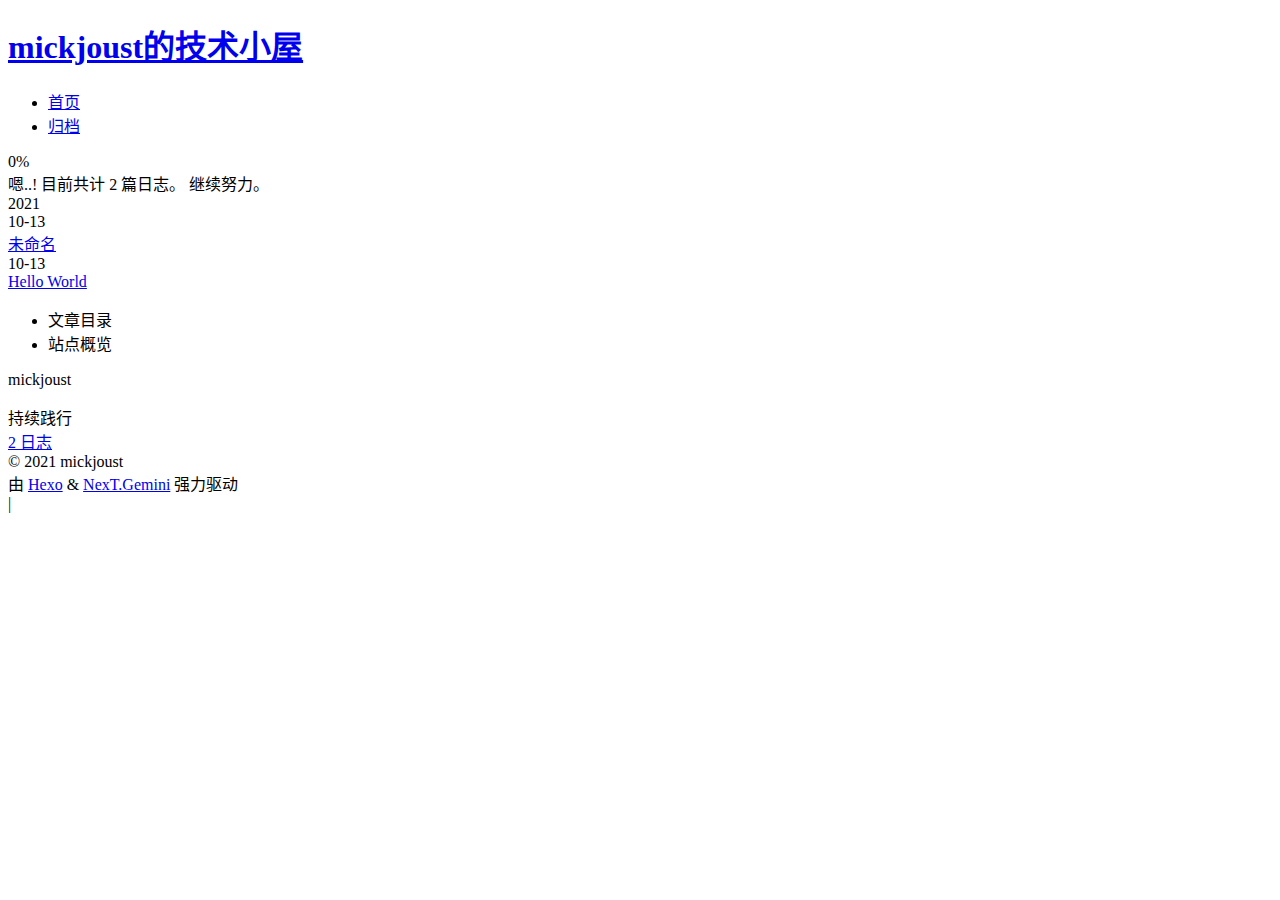
==== commit b4589f35: "Site updated: 2021-10-13 14:20:06" ====
--- a/archives/index.html
+++ b/archives/index.html
@@ -5,32 +5,32 @@
 <meta name="viewport" content="width=device-width, initial-scale=1, maximum-scale=2">
 <meta name="theme-color" content="#222">
 <meta name="generator" content="Hexo 5.4.0">
-  <link rel="apple-touch-icon" sizes="180x180" href="/images/apple-touch-icon-next.png">
-  <link rel="icon" type="image/png" sizes="32x32" href="/images/favicon-32x32-next.png">
-  <link rel="icon" type="image/png" sizes="16x16" href="/images/favicon-16x16-next.png">
-  <link rel="mask-icon" href="/images/logo.svg" color="#222">
-
-<link rel="stylesheet" href="/css/main.css">
-
-
-<link rel="stylesheet" href="/lib/font-awesome/css/all.min.css">
+  <link rel="apple-touch-icon" sizes="180x180" href="/blog/images/apple-touch-icon-next.png">
+  <link rel="icon" type="image/png" sizes="32x32" href="/blog/images/favicon-32x32-next.png">
+  <link rel="icon" type="image/png" sizes="16x16" href="/blog/images/favicon-16x16-next.png">
+  <link rel="mask-icon" href="/blog/images/logo.svg" color="#222">
+
+<link rel="stylesheet" href="/blog/css/main.css">
+
+
+<link rel="stylesheet" href="/blog/lib/font-awesome/css/all.min.css">
 
 <script id="hexo-configurations">
     var NexT = window.NexT || {};
-    var CONFIG = {"hostname":"example.com","root":"/","scheme":"Gemini","version":"7.8.0","exturl":false,"sidebar":{"position":"left","display":"post","padding":18,"offset":12,"onmobile":false},"copycode":{"enable":false,"show_result":false,"style":null},"back2top":{"enable":true,"sidebar":false,"scrollpercent":false},"bookmark":{"enable":false,"color":"#222","save":"auto"},"fancybox":false,"mediumzoom":false,"lazyload":false,"pangu":false,"comments":{"style":"tabs","active":null,"storage":true,"lazyload":false,"nav":null},"algolia":{"hits":{"per_page":10},"labels":{"input_placeholder":"Search for Posts","hits_empty":"We didn't find any results for the search: ${query}","hits_stats":"${hits} results found in ${time} ms"}},"localsearch":{"enable":false,"trigger":"auto","top_n_per_article":1,"unescape":false,"preload":false},"motion":{"enable":true,"async":false,"transition":{"post_block":"fadeIn","post_header":"slideDownIn","post_body":"slideDownIn","coll_header":"slideLeftIn","sidebar":"slideUpIn"}}};
+    var CONFIG = {"hostname":"mickjoust1018.github.io","root":"/blog/","scheme":"Gemini","version":"7.8.0","exturl":false,"sidebar":{"position":"left","display":"post","padding":18,"offset":12,"onmobile":false},"copycode":{"enable":false,"show_result":false,"style":null},"back2top":{"enable":true,"sidebar":false,"scrollpercent":false},"bookmark":{"enable":false,"color":"#222","save":"auto"},"fancybox":false,"mediumzoom":false,"lazyload":false,"pangu":false,"comments":{"style":"tabs","active":null,"storage":true,"lazyload":false,"nav":null},"algolia":{"hits":{"per_page":10},"labels":{"input_placeholder":"Search for Posts","hits_empty":"We didn't find any results for the search: ${query}","hits_stats":"${hits} results found in ${time} ms"}},"localsearch":{"enable":false,"trigger":"auto","top_n_per_article":1,"unescape":false,"preload":false},"motion":{"enable":true,"async":false,"transition":{"post_block":"fadeIn","post_header":"slideDownIn","post_body":"slideDownIn","coll_header":"slideLeftIn","sidebar":"slideUpIn"}}};
   </script>
 
   <meta name="description" content="持续践行">
 <meta property="og:type" content="website">
 <meta property="og:title" content="mickjoust的技术小屋">
-<meta property="og:url" content="http://example.com/archives/index.html">
+<meta property="og:url" content="https://mickjoust1018.github.io/blog/archives/index.html">
 <meta property="og:site_name" content="mickjoust的技术小屋">
 <meta property="og:description" content="持续践行">
 <meta property="og:locale" content="zh_CN">
 <meta property="article:author" content="mickjoust">
 <meta name="twitter:card" content="summary">
 
-<link rel="canonical" href="http://example.com/archives/">
+<link rel="canonical" href="https://mickjoust1018.github.io/blog/archives/">
 
 
 <script id="page-configurations">
@@ -92,7 +92,7 @@
 
   <div class="site-meta">
 
-    <a href="/" class="brand" rel="start">
+    <a href="/blog/" class="brand" rel="start">
       <span class="logo-line-before"><i></i></span>
       <h1 class="site-title">mickjoust的技术小屋</h1>
       <span class="logo-line-after"><i></i></span>
@@ -112,12 +112,12 @@
   <ul id="menu" class="main-menu menu">
         <li class="menu-item menu-item-home">
 
-    <a href="/" rel="section"><i class="fa fa-home fa-fw"></i>首页</a>
+    <a href="/blog/" rel="section"><i class="fa fa-home fa-fw"></i>首页</a>
 
   </li>
         <li class="menu-item menu-item-archives">
 
-    <a href="/archives/" rel="section"><i class="fa fa-archive fa-fw"></i>归档</a>
+    <a href="/blog/archives/" rel="section"><i class="fa fa-archive fa-fw"></i>归档</a>
 
   </li>
   </ul>
@@ -170,7 +170,7 @@
       </div>
 
       <div class="post-title">
-          <a class="post-title-link" href="/2021/10/13/test/" itemprop="url">
+          <a class="post-title-link" href="/blog/2021/10/13/test/" itemprop="url">
             <span itemprop="name">未命名</span>
           </a>
       </div>
@@ -190,7 +190,7 @@
       </div>
 
       <div class="post-title">
-          <a class="post-title-link" href="/2021/10/13/hello-world/" itemprop="url">
+          <a class="post-title-link" href="/blog/2021/10/13/hello-world/" itemprop="url">
             <span itemprop="name">Hello World</span>
           </a>
       </div>
@@ -268,7 +268,7 @@
 <div class="site-state-wrap motion-element">
   <nav class="site-state">
       <div class="site-state-item site-state-posts">
-          <a href="/archives/">
+          <a href="/blog/archives/">
         
           <span class="site-state-item-count">2</span>
           <span class="site-state-item-name">日志</span>
@@ -341,19 +341,19 @@
   </div>
 
   
-  <script src="/lib/anime.min.js"></script>
-  <script src="/lib/velocity/velocity.min.js"></script>
-  <script src="/lib/velocity/velocity.ui.min.js"></script>
-
-<script src="/js/utils.js"></script>
-
-<script src="/js/motion.js"></script>
-
-
-<script src="/js/schemes/pisces.js"></script>
-
-
-<script src="/js/next-boot.js"></script>
+  <script src="/blog/lib/anime.min.js"></script>
+  <script src="/blog/lib/velocity/velocity.min.js"></script>
+  <script src="/blog/lib/velocity/velocity.ui.min.js"></script>
+
+<script src="/blog/js/utils.js"></script>
+
+<script src="/blog/js/motion.js"></script>
+
+
+<script src="/blog/js/schemes/pisces.js"></script>
+
+
+<script src="/blog/js/next-boot.js"></script>
 
 
 
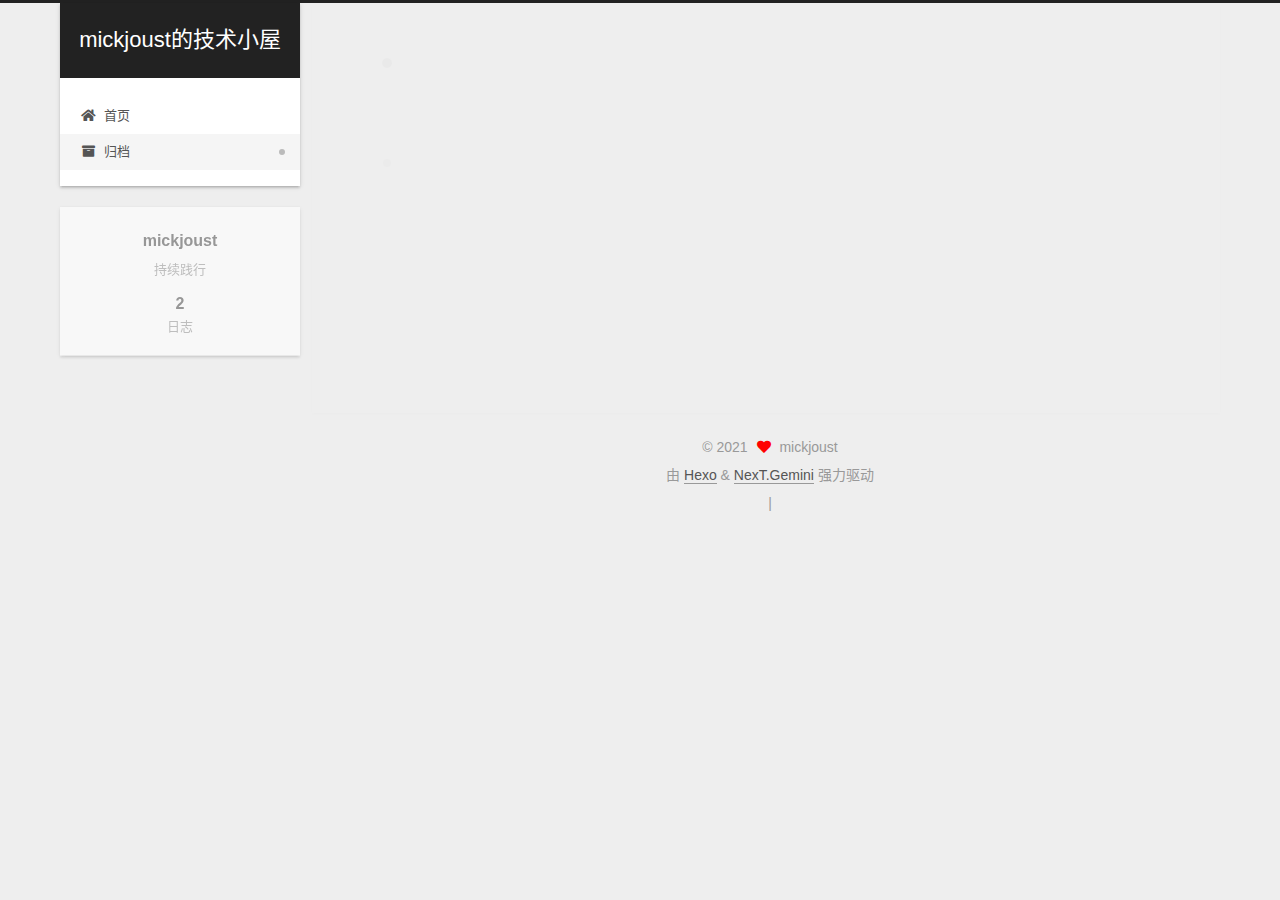
==== commit f1eb0e6b: "Site updated: 2021-10-13 14:37:21" ====
--- a/archives/index.html
+++ b/archives/index.html
@@ -5,32 +5,32 @@
 <meta name="viewport" content="width=device-width, initial-scale=1, maximum-scale=2">
 <meta name="theme-color" content="#222">
 <meta name="generator" content="Hexo 5.4.0">
-  <link rel="apple-touch-icon" sizes="180x180" href="/blog/images/apple-touch-icon-next.png">
-  <link rel="icon" type="image/png" sizes="32x32" href="/blog/images/favicon-32x32-next.png">
-  <link rel="icon" type="image/png" sizes="16x16" href="/blog/images/favicon-16x16-next.png">
-  <link rel="mask-icon" href="/blog/images/logo.svg" color="#222">
-
-<link rel="stylesheet" href="/blog/css/main.css">
-
-
-<link rel="stylesheet" href="/blog/lib/font-awesome/css/all.min.css">
+  <link rel="apple-touch-icon" sizes="180x180" href="/images/apple-touch-icon-next.png">
+  <link rel="icon" type="image/png" sizes="32x32" href="/images/favicon-32x32-next.png">
+  <link rel="icon" type="image/png" sizes="16x16" href="/images/favicon-16x16-next.png">
+  <link rel="mask-icon" href="/images/logo.svg" color="#222">
+
+<link rel="stylesheet" href="/css/main.css">
+
+
+<link rel="stylesheet" href="/lib/font-awesome/css/all.min.css">
 
 <script id="hexo-configurations">
     var NexT = window.NexT || {};
-    var CONFIG = {"hostname":"mickjoust1018.github.io","root":"/blog/","scheme":"Gemini","version":"7.8.0","exturl":false,"sidebar":{"position":"left","display":"post","padding":18,"offset":12,"onmobile":false},"copycode":{"enable":false,"show_result":false,"style":null},"back2top":{"enable":true,"sidebar":false,"scrollpercent":false},"bookmark":{"enable":false,"color":"#222","save":"auto"},"fancybox":false,"mediumzoom":false,"lazyload":false,"pangu":false,"comments":{"style":"tabs","active":null,"storage":true,"lazyload":false,"nav":null},"algolia":{"hits":{"per_page":10},"labels":{"input_placeholder":"Search for Posts","hits_empty":"We didn't find any results for the search: ${query}","hits_stats":"${hits} results found in ${time} ms"}},"localsearch":{"enable":false,"trigger":"auto","top_n_per_article":1,"unescape":false,"preload":false},"motion":{"enable":true,"async":false,"transition":{"post_block":"fadeIn","post_header":"slideDownIn","post_body":"slideDownIn","coll_header":"slideLeftIn","sidebar":"slideUpIn"}}};
+    var CONFIG = {"hostname":"mickjoust1018.github.io","root":"/","scheme":"Gemini","version":"7.8.0","exturl":false,"sidebar":{"position":"left","display":"post","padding":18,"offset":12,"onmobile":false},"copycode":{"enable":false,"show_result":false,"style":null},"back2top":{"enable":true,"sidebar":false,"scrollpercent":false},"bookmark":{"enable":false,"color":"#222","save":"auto"},"fancybox":false,"mediumzoom":false,"lazyload":false,"pangu":false,"comments":{"style":"tabs","active":null,"storage":true,"lazyload":false,"nav":null},"algolia":{"hits":{"per_page":10},"labels":{"input_placeholder":"Search for Posts","hits_empty":"We didn't find any results for the search: ${query}","hits_stats":"${hits} results found in ${time} ms"}},"localsearch":{"enable":false,"trigger":"auto","top_n_per_article":1,"unescape":false,"preload":false},"motion":{"enable":true,"async":false,"transition":{"post_block":"fadeIn","post_header":"slideDownIn","post_body":"slideDownIn","coll_header":"slideLeftIn","sidebar":"slideUpIn"}}};
   </script>
 
   <meta name="description" content="持续践行">
 <meta property="og:type" content="website">
 <meta property="og:title" content="mickjoust的技术小屋">
-<meta property="og:url" content="https://mickjoust1018.github.io/blog/archives/index.html">
+<meta property="og:url" content="https://mickjoust1018.github.io/archives/index.html">
 <meta property="og:site_name" content="mickjoust的技术小屋">
 <meta property="og:description" content="持续践行">
 <meta property="og:locale" content="zh_CN">
 <meta property="article:author" content="mickjoust">
 <meta name="twitter:card" content="summary">
 
-<link rel="canonical" href="https://mickjoust1018.github.io/blog/archives/">
+<link rel="canonical" href="https://mickjoust1018.github.io/archives/">
 
 
 <script id="page-configurations">
@@ -92,7 +92,7 @@
 
   <div class="site-meta">
 
-    <a href="/blog/" class="brand" rel="start">
+    <a href="/" class="brand" rel="start">
       <span class="logo-line-before"><i></i></span>
       <h1 class="site-title">mickjoust的技术小屋</h1>
       <span class="logo-line-after"><i></i></span>
@@ -112,12 +112,12 @@
   <ul id="menu" class="main-menu menu">
         <li class="menu-item menu-item-home">
 
-    <a href="/blog/" rel="section"><i class="fa fa-home fa-fw"></i>首页</a>
+    <a href="/" rel="section"><i class="fa fa-home fa-fw"></i>首页</a>
 
   </li>
         <li class="menu-item menu-item-archives">
 
-    <a href="/blog/archives/" rel="section"><i class="fa fa-archive fa-fw"></i>归档</a>
+    <a href="/archives/" rel="section"><i class="fa fa-archive fa-fw"></i>归档</a>
 
   </li>
   </ul>
@@ -170,7 +170,7 @@
       </div>
 
       <div class="post-title">
-          <a class="post-title-link" href="/blog/2021/10/13/test/" itemprop="url">
+          <a class="post-title-link" href="/2021/10/13/test/" itemprop="url">
             <span itemprop="name">未命名</span>
           </a>
       </div>
@@ -190,7 +190,7 @@
       </div>
 
       <div class="post-title">
-          <a class="post-title-link" href="/blog/2021/10/13/hello-world/" itemprop="url">
+          <a class="post-title-link" href="/2021/10/13/hello-world/" itemprop="url">
             <span itemprop="name">Hello World</span>
           </a>
       </div>
@@ -268,7 +268,7 @@
 <div class="site-state-wrap motion-element">
   <nav class="site-state">
       <div class="site-state-item site-state-posts">
-          <a href="/blog/archives/">
+          <a href="/archives/">
         
           <span class="site-state-item-count">2</span>
           <span class="site-state-item-name">日志</span>
@@ -341,19 +341,19 @@
   </div>
 
   
-  <script src="/blog/lib/anime.min.js"></script>
-  <script src="/blog/lib/velocity/velocity.min.js"></script>
-  <script src="/blog/lib/velocity/velocity.ui.min.js"></script>
-
-<script src="/blog/js/utils.js"></script>
-
-<script src="/blog/js/motion.js"></script>
-
-
-<script src="/blog/js/schemes/pisces.js"></script>
-
-
-<script src="/blog/js/next-boot.js"></script>
+  <script src="/lib/anime.min.js"></script>
+  <script src="/lib/velocity/velocity.min.js"></script>
+  <script src="/lib/velocity/velocity.ui.min.js"></script>
+
+<script src="/js/utils.js"></script>
+
+<script src="/js/motion.js"></script>
+
+
+<script src="/js/schemes/pisces.js"></script>
+
+
+<script src="/js/next-boot.js"></script>
 
 
 
--- a/css/main.css
+++ b/css/main.css
@@ -0,0 +1,2565 @@
+:root {
+  --body-bg-color: #eee;
+  --content-bg-color: #fff;
+  --card-bg-color: #f5f5f5;
+  --text-color: #555;
+  --blockquote-color: #666;
+  --link-color: #555;
+  --link-hover-color: #222;
+  --brand-color: #fff;
+  --brand-hover-color: #fff;
+  --table-row-odd-bg-color: #f9f9f9;
+  --table-row-hover-bg-color: #f5f5f5;
+  --menu-item-bg-color: #f5f5f5;
+  --btn-default-bg: #fff;
+  --btn-default-color: #555;
+  --btn-default-border-color: #555;
+  --btn-default-hover-bg: #222;
+  --btn-default-hover-color: #fff;
+  --btn-default-hover-border-color: #222;
+}
+html {
+  line-height: 1.15; /* 1 */
+  -webkit-text-size-adjust: 100%; /* 2 */
+}
+body {
+  margin: 0;
+}
+main {
+  display: block;
+}
+h1 {
+  font-size: 2em;
+  margin: 0.67em 0;
+}
+hr {
+  box-sizing: content-box; /* 1 */
+  height: 0; /* 1 */
+  overflow: visible; /* 2 */
+}
+pre {
+  font-family: monospace, monospace; /* 1 */
+  font-size: 1em; /* 2 */
+}
+a {
+  background: transparent;
+}
+abbr[title] {
+  border-bottom: none; /* 1 */
+  text-decoration: underline; /* 2 */
+  text-decoration: underline dotted; /* 2 */
+}
+b,
+strong {
+  font-weight: bolder;
+}
+code,
+kbd,
+samp {
+  font-family: monospace, monospace; /* 1 */
+  font-size: 1em; /* 2 */
+}
+small {
+  font-size: 80%;
+}
+sub,
+sup {
+  font-size: 75%;
+  line-height: 0;
+  position: relative;
+  vertical-align: baseline;
+}
+sub {
+  bottom: -0.25em;
+}
+sup {
+  top: -0.5em;
+}
+img {
+  border-style: none;
+}
+button,
+input,
+optgroup,
+select,
+textarea {
+  font-family: inherit; /* 1 */
+  font-size: 100%; /* 1 */
+  line-height: 1.15; /* 1 */
+  margin: 0; /* 2 */
+}
+button,
+input {
+/* 1 */
+  overflow: visible;
+}
+button,
+select {
+/* 1 */
+  text-transform: none;
+}
+button,
+[type='button'],
+[type='reset'],
+[type='submit'] {
+  -webkit-appearance: button;
+}
+button::-moz-focus-inner,
+[type='button']::-moz-focus-inner,
+[type='reset']::-moz-focus-inner,
+[type='submit']::-moz-focus-inner {
+  border-style: none;
+  padding: 0;
+}
+button:-moz-focusring,
+[type='button']:-moz-focusring,
+[type='reset']:-moz-focusring,
+[type='submit']:-moz-focusring {
+  outline: 1px dotted ButtonText;
+}
+fieldset {
+  padding: 0.35em 0.75em 0.625em;
+}
+legend {
+  box-sizing: border-box; /* 1 */
+  color: inherit; /* 2 */
+  display: table; /* 1 */
+  max-width: 100%; /* 1 */
+  padding: 0; /* 3 */
+  white-space: normal; /* 1 */
+}
+progress {
+  vertical-align: baseline;
+}
+textarea {
+  overflow: auto;
+}
+[type='checkbox'],
+[type='radio'] {
+  box-sizing: border-box; /* 1 */
+  padding: 0; /* 2 */
+}
+[type='number']::-webkit-inner-spin-button,
+[type='number']::-webkit-outer-spin-button {
+  height: auto;
+}
+[type='search'] {
+  outline-offset: -2px; /* 2 */
+  -webkit-appearance: textfield; /* 1 */
+}
+[type='search']::-webkit-search-decoration {
+  -webkit-appearance: none;
+}
+::-webkit-file-upload-button {
+  font: inherit; /* 2 */
+  -webkit-appearance: button; /* 1 */
+}
+details {
+  display: block;
+}
+summary {
+  display: list-item;
+}
+template {
+  display: none;
+}
+[hidden] {
+  display: none;
+}
+::selection {
+  background: #262a30;
+  color: #eee;
+}
+html,
+body {
+  height: 100%;
+}
+body {
+  background: var(--body-bg-color);
+  color: var(--text-color);
+  font-family: 'Lato', "PingFang SC", "Microsoft YaHei", sans-serif;
+  font-size: 1em;
+  line-height: 2;
+}
+@media (max-width: 991px) {
+  body {
+    padding-left: 0 !important;
+    padding-right: 0 !important;
+  }
+}
+h1,
+h2,
+h3,
+h4,
+h5,
+h6 {
+  font-family: 'Lato', "PingFang SC", "Microsoft YaHei", sans-serif;
+  font-weight: bold;
+  line-height: 1.5;
+  margin: 20px 0 15px;
+}
+h1 {
+  font-size: 1.5em;
+}
+h2 {
+  font-size: 1.375em;
+}
+h3 {
+  font-size: 1.25em;
+}
+h4 {
+  font-size: 1.125em;
+}
+h5 {
+  font-size: 1em;
+}
+h6 {
+  font-size: 0.875em;
+}
+p {
+  margin: 0 0 20px 0;
+}
+a,
+span.exturl {
+  border-bottom: 1px solid #999;
+  color: var(--link-color);
+  outline: 0;
+  text-decoration: none;
+  overflow-wrap: break-word;
+  word-wrap: break-word;
+  cursor: pointer;
+}
+a:hover,
+span.exturl:hover {
+  border-bottom-color: var(--link-hover-color);
+  color: var(--link-hover-color);
+}
+iframe,
+img,
+video {
+  display: block;
+  margin-left: auto;
+  margin-right: auto;
+  max-width: 100%;
+}
+hr {
+  background-image: repeating-linear-gradient(-45deg, #ddd, #ddd 4px, transparent 4px, transparent 8px);
+  border: 0;
+  height: 3px;
+  margin: 40px 0;
+}
+blockquote {
+  border-left: 4px solid #ddd;
+  color: var(--blockquote-color);
+  margin: 0;
+  padding: 0 15px;
+}
+blockquote cite::before {
+  content: '-';
+  padding: 0 5px;
+}
+dt {
+  font-weight: bold;
+}
+dd {
+  margin: 0;
+  padding: 0;
+}
+kbd {
+  background-color: #f5f5f5;
+  background-image: linear-gradient(#eee, #fff, #eee);
+  border: 1px solid #ccc;
+  border-radius: 0.2em;
+  box-shadow: 0.1em 0.1em 0.2em rgba(0,0,0,0.1);
+  color: #555;
+  font-family: inherit;
+  padding: 0.1em 0.3em;
+  white-space: nowrap;
+}
+.table-container {
+  overflow: auto;
+}
+table {
+  border-collapse: collapse;
+  border-spacing: 0;
+  font-size: 0.875em;
+  margin: 0 0 20px 0;
+  width: 100%;
+}
+tbody tr:nth-of-type(odd) {
+  background: var(--table-row-odd-bg-color);
+}
+tbody tr:hover {
+  background: var(--table-row-hover-bg-color);
+}
+caption,
+th,
+td {
+  font-weight: normal;
+  padding: 8px;
+  vertical-align: middle;
+}
+th,
+td {
+  border: 1px solid #ddd;
+  border-bottom: 3px solid #ddd;
+}
+th {
+  font-weight: 700;
+  padding-bottom: 10px;
+}
+td {
+  border-bottom-width: 1px;
+}
+.btn {
+  background: var(--btn-default-bg);
+  border: 2px solid var(--btn-default-border-color);
+  border-radius: 2px;
+  color: var(--btn-default-color);
+  display: inline-block;
+  font-size: 0.875em;
+  line-height: 2;
+  padding: 0 20px;
+  text-decoration: none;
+  transition-property: background-color;
+  transition-delay: 0s;
+  transition-duration: 0.2s;
+  transition-timing-function: ease-in-out;
+}
+.btn:hover {
+  background: var(--btn-default-hover-bg);
+  border-color: var(--btn-default-hover-border-color);
+  color: var(--btn-default-hover-color);
+}
+.btn + .btn {
+  margin: 0 0 8px 8px;
+}
+.btn .fa-fw {
+  text-align: left;
+  width: 1.285714285714286em;
+}
+.toggle {
+  line-height: 0;
+}
+.toggle .toggle-line {
+  background: #fff;
+  display: inline-block;
+  height: 2px;
+  left: 0;
+  position: relative;
+  top: 0;
+  transition: all 0.4s;
+  vertical-align: top;
+  width: 100%;
+}
+.toggle .toggle-line:not(:first-child) {
+  margin-top: 3px;
+}
+.toggle.toggle-arrow .toggle-line-first {
+  left: 50%;
+  top: 2px;
+  transform: rotate(45deg);
+  width: 50%;
+}
+.toggle.toggle-arrow .toggle-line-middle {
+  left: 2px;
+  width: 90%;
+}
+.toggle.toggle-arrow .toggle-line-last {
+  left: 50%;
+  top: -2px;
+  transform: rotate(-45deg);
+  width: 50%;
+}
+.toggle.toggle-close .toggle-line-first {
+  transform: rotate(-45deg);
+  top: 5px;
+}
+.toggle.toggle-close .toggle-line-middle {
+  opacity: 0;
+}
+.toggle.toggle-close .toggle-line-last {
+  transform: rotate(45deg);
+  top: -5px;
+}
+.highlight,
+pre {
+  background: #f7f7f7;
+  color: #4d4d4c;
+  line-height: 1.6;
+  margin: 0 auto 20px;
+}
+pre,
+code {
+  font-family: consolas, Menlo, monospace, "PingFang SC", "Microsoft YaHei";
+}
+code {
+  background: #eee;
+  border-radius: 3px;
+  color: #555;
+  padding: 2px 4px;
+  overflow-wrap: break-word;
+  word-wrap: break-word;
+}
+.highlight *::selection {
+  background: #d6d6d6;
+}
+.highlight pre {
+  border: 0;
+  margin: 0;
+  padding: 10px 0;
+}
+.highlight table {
+  border: 0;
+  margin: 0;
+  width: auto;
+}
+.highlight td {
+  border: 0;
+  padding: 0;
+}
+.highlight figcaption {
+  background: #eff2f3;
+  color: #4d4d4c;
+  display: flex;
+  font-size: 0.875em;
+  justify-content: space-between;
+  line-height: 1.2;
+  padding: 0.5em;
+}
+.highlight figcaption a {
+  color: #4d4d4c;
+}
+.highlight figcaption a:hover {
+  border-bottom-color: #4d4d4c;
+}
+.highlight .gutter {
+  -moz-user-select: none;
+  -ms-user-select: none;
+  -webkit-user-select: none;
+  user-select: none;
+}
+.highlight .gutter pre {
+  background: #eff2f3;
+  color: #869194;
+  padding-left: 10px;
+  padding-right: 10px;
+  text-align: right;
+}
+.highlight .code pre {
+  background: #f7f7f7;
+  padding-left: 10px;
+  width: 100%;
+}
+.gist table {
+  width: auto;
+}
+.gist table td {
+  border: 0;
+}
+pre {
+  overflow: auto;
+  padding: 10px;
+}
+pre code {
+  background: none;
+  color: #4d4d4c;
+  font-size: 0.875em;
+  padding: 0;
+  text-shadow: none;
+}
+pre .deletion {
+  background: #fdd;
+}
+pre .addition {
+  background: #dfd;
+}
+pre .meta {
+  color: #eab700;
+  -moz-user-select: none;
+  -ms-user-select: none;
+  -webkit-user-select: none;
+  user-select: none;
+}
+pre .comment {
+  color: #8e908c;
+}
+pre .variable,
+pre .attribute,
+pre .tag,
+pre .name,
+pre .regexp,
+pre .ruby .constant,
+pre .xml .tag .title,
+pre .xml .pi,
+pre .xml .doctype,
+pre .html .doctype,
+pre .css .id,
+pre .css .class,
+pre .css .pseudo {
+  color: #c82829;
+}
+pre .number,
+pre .preprocessor,
+pre .built_in,
+pre .builtin-name,
+pre .literal,
+pre .params,
+pre .constant,
+pre .command {
+  color: #f5871f;
+}
+pre .ruby .class .title,
+pre .css .rules .attribute,
+pre .string,
+pre .symbol,
+pre .value,
+pre .inheritance,
+pre .header,
+pre .ruby .symbol,
+pre .xml .cdata,
+pre .special,
+pre .formula {
+  color: #718c00;
+}
+pre .title,
+pre .css .hexcolor {
+  color: #3e999f;
+}
+pre .function,
+pre .python .decorator,
+pre .python .title,
+pre .ruby .function .title,
+pre .ruby .title .keyword,
+pre .perl .sub,
+pre .javascript .title,
+pre .coffeescript .title {
+  color: #4271ae;
+}
+pre .keyword,
+pre .javascript .function {
+  color: #8959a8;
+}
+.blockquote-center {
+  border-left: none;
+  margin: 40px 0;
+  padding: 0;
+  position: relative;
+  text-align: center;
+}
+.blockquote-center .fa {
+  display: block;
+  opacity: 0.6;
+  position: absolute;
+  width: 100%;
+}
+.blockquote-center .fa-quote-left {
+  border-top: 1px solid #ccc;
+  text-align: left;
+  top: -20px;
+}
+.blockquote-center .fa-quote-right {
+  border-bottom: 1px solid #ccc;
+  text-align: right;
+  bottom: -20px;
+}
+.blockquote-center p,
+.blockquote-center div {
+  text-align: center;
+}
+.post-body .group-picture img {
+  margin: 0 auto;
+  padding: 0 3px;
+}
+.group-picture-row {
+  margin-bottom: 6px;
+  overflow: hidden;
+}
+.group-picture-column {
+  float: left;
+  margin-bottom: 10px;
+}
+.post-body .label {
+  color: #555;
+  display: inline;
+  padding: 0 2px;
+}
+.post-body .label.default {
+  background: #f0f0f0;
+}
+.post-body .label.primary {
+  background: #efe6f7;
+}
+.post-body .label.info {
+  background: #e5f2f8;
+}
+.post-body .label.success {
+  background: #e7f4e9;
+}
+.post-body .label.warning {
+  background: #fcf6e1;
+}
+.post-body .label.danger {
+  background: #fae8eb;
+}
+.post-body .tabs {
+  margin-bottom: 20px;
+}
+.post-body .tabs,
+.tabs-comment {
+  display: block;
+  padding-top: 10px;
+  position: relative;
+}
+.post-body .tabs ul.nav-tabs,
+.tabs-comment ul.nav-tabs {
+  display: flex;
+  flex-wrap: wrap;
+  margin: 0;
+  margin-bottom: -1px;
+  padding: 0;
+}
+@media (max-width: 413px) {
+  .post-body .tabs ul.nav-tabs,
+  .tabs-comment ul.nav-tabs {
+    display: block;
+    margin-bottom: 5px;
+  }
+}
+.post-body .tabs ul.nav-tabs li.tab,
+.tabs-comment ul.nav-tabs li.tab {
+  border-bottom: 1px solid #ddd;
+  border-left: 1px solid transparent;
+  border-right: 1px solid transparent;
+  border-top: 3px solid transparent;
+  flex-grow: 1;
+  list-style-type: none;
+  border-radius: 0 0 0 0;
+}
+@media (max-width: 413px) {
+  .post-body .tabs ul.nav-tabs li.tab,
+  .tabs-comment ul.nav-tabs li.tab {
+    border-bottom: 1px solid transparent;
+    border-left: 3px solid transparent;
+    border-right: 1px solid transparent;
+    border-top: 1px solid transparent;
+  }
+}
+@media (max-width: 413px) {
+  .post-body .tabs ul.nav-tabs li.tab,
+  .tabs-comment ul.nav-tabs li.tab {
+    border-radius: 0;
+  }
+}
+.post-body .tabs ul.nav-tabs li.tab a,
+.tabs-comment ul.nav-tabs li.tab a {
+  border-bottom: initial;
+  display: block;
+  line-height: 1.8;
+  outline: 0;
+  padding: 0.25em 0.75em;
+  text-align: center;
+  transition-delay: 0s;
+  transition-duration: 0.2s;
+  transition-timing-function: ease-out;
+}
+.post-body .tabs ul.nav-tabs li.tab a i,
+.tabs-comment ul.nav-tabs li.tab a i {
+  width: 1.285714285714286em;
+}
+.post-body .tabs ul.nav-tabs li.tab.active,
+.tabs-comment ul.nav-tabs li.tab.active {
+  border-bottom: 1px solid transparent;
+  border-left: 1px solid #ddd;
+  border-right: 1px solid #ddd;
+  border-top: 3px solid #fc6423;
+}
+@media (max-width: 413px) {
+  .post-body .tabs ul.nav-tabs li.tab.active,
+  .tabs-comment ul.nav-tabs li.tab.active {
+    border-bottom: 1px solid #ddd;
+    border-left: 3px solid #fc6423;
+    border-right: 1px solid #ddd;
+    border-top: 1px solid #ddd;
+  }
+}
+.post-body .tabs ul.nav-tabs li.tab.active a,
+.tabs-comment ul.nav-tabs li.tab.active a {
+  color: var(--link-color);
+  cursor: default;
+}
+.post-body .tabs .tab-content .tab-pane,
+.tabs-comment .tab-content .tab-pane {
+  border: 1px solid #ddd;
+  border-top: 0;
+  padding: 20px 20px 0 20px;
+  border-radius: 0;
+}
+.post-body .tabs .tab-content .tab-pane:not(.active),
+.tabs-comment .tab-content .tab-pane:not(.active) {
+  display: none;
+}
+.post-body .tabs .tab-content .tab-pane.active,
+.tabs-comment .tab-content .tab-pane.active {
+  display: block;
+}
+.post-body .tabs .tab-content .tab-pane.active:nth-of-type(1),
+.tabs-comment .tab-content .tab-pane.active:nth-of-type(1) {
+  border-radius: 0 0 0 0;
+}
+@media (max-width: 413px) {
+  .post-body .tabs .tab-content .tab-pane.active:nth-of-type(1),
+  .tabs-comment .tab-content .tab-pane.active:nth-of-type(1) {
+    border-radius: 0;
+  }
+}
+.post-body .note {
+  border-radius: 3px;
+  margin-bottom: 20px;
+  padding: 1em;
+  position: relative;
+  border: 1px solid #eee;
+  border-left-width: 5px;
+}
+.post-body .note h2,
+.post-body .note h3,
+.post-body .note h4,
+.post-body .note h5,
+.post-body .note h6 {
+  margin-top: 0;
+  border-bottom: initial;
+  margin-bottom: 0;
+  padding-top: 0;
+}
+.post-body .note p:first-child,
+.post-body .note ul:first-child,
+.post-body .note ol:first-child,
+.post-body .note table:first-child,
+.post-body .note pre:first-child,
+.post-body .note blockquote:first-child,
+.post-body .note img:first-child {
+  margin-top: 0;
+}
+.post-body .note p:last-child,
+.post-body .note ul:last-child,
+.post-body .note ol:last-child,
+.post-body .note table:last-child,
+.post-body .note pre:last-child,
+.post-body .note blockquote:last-child,
+.post-body .note img:last-child {
+  margin-bottom: 0;
+}
+.post-body .note.default {
+  border-left-color: #777;
+}
+.post-body .note.default h2,
+.post-body .note.default h3,
+.post-body .note.default h4,
+.post-body .note.default h5,
+.post-body .note.default h6 {
+  color: #777;
+}
+.post-body .note.primary {
+  border-left-color: #6f42c1;
+}
+.post-body .note.primary h2,
+.post-body .note.primary h3,
+.post-body .note.primary h4,
+.post-body .note.primary h5,
+.post-body .note.primary h6 {
+  color: #6f42c1;
+}
+.post-body .note.info {
+  border-left-color: #428bca;
+}
+.post-body .note.info h2,
+.post-body .note.info h3,
+.post-body .note.info h4,
+.post-body .note.info h5,
+.post-body .note.info h6 {
+  color: #428bca;
+}
+.post-body .note.success {
+  border-left-color: #5cb85c;
+}
+.post-body .note.success h2,
+.post-body .note.success h3,
+.post-body .note.success h4,
+.post-body .note.success h5,
+.post-body .note.success h6 {
+  color: #5cb85c;
+}
+.post-body .note.warning {
+  border-left-color: #f0ad4e;
+}
+.post-body .note.warning h2,
+.post-body .note.warning h3,
+.post-body .note.warning h4,
+.post-body .note.warning h5,
+.post-body .note.warning h6 {
+  color: #f0ad4e;
+}
+.post-body .note.danger {
+  border-left-color: #d9534f;
+}
+.post-body .note.danger h2,
+.post-body .note.danger h3,
+.post-body .note.danger h4,
+.post-body .note.danger h5,
+.post-body .note.danger h6 {
+  color: #d9534f;
+}
+.pagination .prev,
+.pagination .next,
+.pagination .page-number,
+.pagination .space {
+  display: inline-block;
+  margin: 0 10px;
+  padding: 0 11px;
+  position: relative;
+  top: -1px;
+}
+@media (max-width: 767px) {
+  .pagination .prev,
+  .pagination .next,
+  .pagination .page-number,
+  .pagination .space {
+    margin: 0 5px;
+  }
+}
+.pagination {
+  border-top: 1px solid #eee;
+  margin: 120px 0 0;
+  text-align: center;
+}
+.pagination .prev,
+.pagination .next,
+.pagination .page-number {
+  border-bottom: 0;
+  border-top: 1px solid #eee;
+  transition-property: border-color;
+  transition-delay: 0s;
+  transition-duration: 0.2s;
+  transition-timing-function: ease-in-out;
+}
+.pagination .prev:hover,
+.pagination .next:hover,
+.pagination .page-number:hover {
+  border-top-color: #222;
+}
+.pagination .space {
+  margin: 0;
+  padding: 0;
+}
+.pagination .prev {
+  margin-left: 0;
+}
+.pagination .next {
+  margin-right: 0;
+}
+.pagination .page-number.current {
+  background: #ccc;
+  border-top-color: #ccc;
+  color: #fff;
+}
+@media (max-width: 767px) {
+  .pagination {
+    border-top: none;
+  }
+  .pagination .prev,
+  .pagination .next,
+  .pagination .page-number {
+    border-bottom: 1px solid #eee;
+    border-top: 0;
+    margin-bottom: 10px;
+    padding: 0 10px;
+  }
+  .pagination .prev:hover,
+  .pagination .next:hover,
+  .pagination .page-number:hover {
+    border-bottom-color: #222;
+  }
+}
+.comments {
+  margin-top: 60px;
+  overflow: hidden;
+}
+.comment-button-group {
+  display: flex;
+  flex-wrap: wrap-reverse;
+  justify-content: center;
+  margin: 1em 0;
+}
+.comment-button-group .comment-button {
+  margin: 0.1em 0.2em;
+}
+.comment-button-group .comment-button.active {
+  background: var(--btn-default-hover-bg);
+  border-color: var(--btn-default-hover-border-color);
+  color: var(--btn-default-hover-color);
+}
+.comment-position {
+  display: none;
+}
+.comment-position.active {
+  display: block;
+}
+.tabs-comment {
+  background: var(--content-bg-color);
+  margin-top: 4em;
+  padding-top: 0;
+}
+.tabs-comment .comments {
+  border: 0;
+  box-shadow: none;
+  margin-top: 0;
+  padding-top: 0;
+}
+.container {
+  min-height: 100%;
+  position: relative;
+}
+.main-inner {
+  margin: 0 auto;
+  width: calc(100% - 20px);
+}
+@media (min-width: 1200px) {
+  .main-inner {
+    width: 1160px;
+  }
+}
+@media (min-width: 1600px) {
+  .main-inner {
+    width: 73%;
+  }
+}
+@media (max-width: 767px) {
+  .content-wrap {
+    padding: 0 20px;
+  }
+}
+.header {
+  background: transparent;
+}
+.header-inner {
+  margin: 0 auto;
+  width: calc(100% - 20px);
+}
+@media (min-width: 1200px) {
+  .header-inner {
+    width: 1160px;
+  }
+}
+@media (min-width: 1600px) {
+  .header-inner {
+    width: 73%;
+  }
+}
+.site-brand-container {
+  display: flex;
+  flex-shrink: 0;
+  padding: 0 10px;
+}
+.headband {
+  background: #222;
+  height: 3px;
+}
+.site-meta {
+  flex-grow: 1;
+  text-align: center;
+}
+@media (max-width: 767px) {
+  .site-meta {
+    text-align: center;
+  }
+}
+.brand {
+  border-bottom: none;
+  color: var(--brand-color);
+  display: inline-block;
+  line-height: 1.375em;
+  padding: 0 40px;
+  position: relative;
+}
+.brand:hover {
+  color: var(--brand-hover-color);
+}
+.site-title {
+  font-family: 'Lato', "PingFang SC", "Microsoft YaHei", sans-serif;
+  font-size: 1.375em;
+  font-weight: normal;
+  margin: 0;
+}
+.site-subtitle {
+  color: #ddd;
+  font-size: 0.8125em;
+  margin: 10px 0;
+}
+.use-motion .brand {
+  opacity: 0;
+}
+.use-motion .site-title,
+.use-motion .site-subtitle,
+.use-motion .custom-logo-image {
+  opacity: 0;
+  position: relative;
+  top: -10px;
+}
+.site-nav-toggle,
+.site-nav-right {
+  display: none;
+}
+@media (max-width: 767px) {
+  .site-nav-toggle,
+  .site-nav-right {
+    display: flex;
+    flex-direction: column;
+    justify-content: center;
+  }
+}
+.site-nav-toggle .toggle,
+.site-nav-right .toggle {
+  color: var(--text-color);
+  padding: 10px;
+  width: 22px;
+}
+.site-nav-toggle .toggle .toggle-line,
+.site-nav-right .toggle .toggle-line {
+  background: var(--text-color);
+  border-radius: 1px;
+}
+.site-nav {
+  display: block;
+}
+@media (max-width: 767px) {
+  .site-nav {
+    clear: both;
+    display: none;
+  }
+}
+.site-nav.site-nav-on {
+  display: block;
+}
+.menu {
+  margin-top: 20px;
+  padding-left: 0;
+  text-align: center;
+}
+.menu-item {
+  display: inline-block;
+  list-style: none;
+  margin: 0 10px;
+}
+@media (max-width: 767px) {
+  .menu-item {
+    display: block;
+    margin-top: 10px;
+  }
+  .menu-item.menu-item-search {
+    display: none;
+  }
+}
+.menu-item a,
+.menu-item span.exturl {
+  border-bottom: 0;
+  display: block;
+  font-size: 0.8125em;
+  transition-property: border-color;
+  transition-delay: 0s;
+  transition-duration: 0.2s;
+  transition-timing-function: ease-in-out;
+}
+@media (hover: none) {
+  .menu-item a:hover,
+  .menu-item span.exturl:hover {
+    border-bottom-color: transparent !important;
+  }
+}
+.menu-item .fa,
+.menu-item .fab,
+.menu-item .far,
+.menu-item .fas {
+  margin-right: 8px;
+}
+.menu-item .badge {
+  display: inline-block;
+  font-weight: bold;
+  line-height: 1;
+  margin-left: 0.35em;
+  margin-top: 0.35em;
+  text-align: center;
+  white-space: nowrap;
+}
+@media (max-width: 767px) {
+  .menu-item .badge {
+    float: right;
+    margin-left: 0;
+  }
+}
+.menu-item-active a,
+.menu .menu-item a:hover,
+.menu .menu-item span.exturl:hover {
+  background: var(--menu-item-bg-color);
+}
+.use-motion .menu-item {
+  opacity: 0;
+}
+.sidebar {
+  background: #222;
+  bottom: 0;
+  box-shadow: inset 0 2px 6px #000;
+  position: fixed;
+  top: 0;
+}
+@media (max-width: 991px) {
+  .sidebar {
+    display: none;
+  }
+}
+.sidebar-inner {
+  color: #999;
+  padding: 18px 10px;
+  text-align: center;
+}
+.cc-license {
+  margin-top: 10px;
+  text-align: center;
+}
+.cc-license .cc-opacity {
+  border-bottom: none;
+  opacity: 0.7;
+}
+.cc-license .cc-opacity:hover {
+  opacity: 0.9;
+}
+.cc-license img {
+  display: inline-block;
+}
+.site-author-image {
+  border: 1px solid #eee;
+  display: block;
+  margin: 0 auto;
+  max-width: 120px;
+  padding: 2px;
+}
+.site-author-name {
+  color: var(--text-color);
+  font-weight: 600;
+  margin: 0;
+  text-align: center;
+}
+.site-description {
+  color: #999;
+  font-size: 0.8125em;
+  margin-top: 0;
+  text-align: center;
+}
+.links-of-author {
+  margin-top: 15px;
+}
+.links-of-author a,
+.links-of-author span.exturl {
+  border-bottom-color: #555;
+  display: inline-block;
+  font-size: 0.8125em;
+  margin-bottom: 10px;
+  margin-right: 10px;
+  vertical-align: middle;
+}
+.links-of-author a::before,
+.links-of-author span.exturl::before {
+  background: #ff83ff;
+  border-radius: 50%;
+  content: ' ';
+  display: inline-block;
+  height: 4px;
+  margin-right: 3px;
+  vertical-align: middle;
+  width: 4px;
+}
+.sidebar-button {
+  margin-top: 15px;
+}
+.sidebar-button a {
+  border: 1px solid #fc6423;
+  border-radius: 4px;
+  color: #fc6423;
+  display: inline-block;
+  padding: 0 15px;
+}
+.sidebar-button a .fa,
+.sidebar-button a .fab,
+.sidebar-button a .far,
+.sidebar-button a .fas {
+  margin-right: 5px;
+}
+.sidebar-button a:hover {
+  background: #fc6423;
+  border: 1px solid #fc6423;
+  color: #fff;
+}
+.sidebar-button a:hover .fa,
+.sidebar-button a:hover .fab,
+.sidebar-button a:hover .far,
+.sidebar-button a:hover .fas {
+  color: #fff;
+}
+.links-of-blogroll {
+  font-size: 0.8125em;
+  margin-top: 10px;
+}
+.links-of-blogroll-title {
+  font-size: 0.875em;
+  font-weight: 600;
+  margin-top: 0;
+}
+.links-of-blogroll-list {
+  list-style: none;
+  margin: 0;
+  padding: 0;
+}
+#sidebar-dimmer {
+  display: none;
+}
+@media (max-width: 767px) {
+  #sidebar-dimmer {
+    background: #000;
+    display: block;
+    height: 100%;
+    left: 100%;
+    opacity: 0;
+    position: fixed;
+    top: 0;
+    width: 100%;
+    z-index: 1100;
+  }
+  .sidebar-active + #sidebar-dimmer {
+    opacity: 0.7;
+    transform: translateX(-100%);
+    transition: opacity 0.5s;
+  }
+}
+.sidebar-nav {
+  margin: 0;
+  padding-bottom: 20px;
+  padding-left: 0;
+}
+.sidebar-nav li {
+  border-bottom: 1px solid transparent;
+  color: var(--text-color);
+  cursor: pointer;
+  display: inline-block;
+  font-size: 0.875em;
+}
+.sidebar-nav li.sidebar-nav-overview {
+  margin-left: 10px;
+}
+.sidebar-nav li:hover {
+  color: #fc6423;
+}
+.sidebar-nav .sidebar-nav-active {
+  border-bottom-color: #fc6423;
+  color: #fc6423;
+}
+.sidebar-nav .sidebar-nav-active:hover {
+  color: #fc6423;
+}
+.sidebar-panel {
+  display: none;
+  overflow-x: hidden;
+  overflow-y: auto;
+}
+.sidebar-panel-active {
+  display: block;
+}
+.sidebar-toggle {
+  background: #222;
+  bottom: 45px;
+  cursor: pointer;
+  height: 14px;
+  left: 30px;
+  padding: 5px;
+  position: fixed;
+  width: 14px;
+  z-index: 1300;
+}
+@media (max-width: 991px) {
+  .sidebar-toggle {
+    left: 20px;
+    opacity: 0.8;
+    display: none;
+  }
+}
+.sidebar-toggle:hover .toggle-line {
+  background: #fc6423;
+}
+.post-toc {
+  font-size: 0.875em;
+}
+.post-toc ol {
+  list-style: none;
+  margin: 0;
+  padding: 0 2px 5px 10px;
+  text-align: left;
+}
+.post-toc ol > ol {
+  padding-left: 0;
+}
+.post-toc ol a {
+  transition-property: all;
+  transition-delay: 0s;
+  transition-duration: 0.2s;
+  transition-timing-function: ease-in-out;
+}
+.post-toc .nav-item {
+  line-height: 1.8;
+  overflow: hidden;
+  text-overflow: ellipsis;
+  white-space: nowrap;
+}
+.post-toc .nav .nav-child {
+  display: none;
+}
+.post-toc .nav .active > .nav-child {
+  display: block;
+}
+.post-toc .nav .active-current > .nav-child {
+  display: block;
+}
+.post-toc .nav .active-current > .nav-child > .nav-item {
+  display: block;
+}
+.post-toc .nav .active > a {
+  border-bottom-color: #fc6423;
+  color: #fc6423;
+}
+.post-toc .nav .active-current > a {
+  color: #fc6423;
+}
+.post-toc .nav .active-current > a:hover {
+  color: #fc6423;
+}
+.site-state {
+  display: flex;
+  justify-content: center;
+  line-height: 1.4;
+  margin-top: 10px;
+  overflow: hidden;
+  text-align: center;
+  white-space: nowrap;
+}
+.site-state-item {
+  padding: 0 15px;
+}
+.site-state-item:not(:first-child) {
+  border-left: 1px solid #eee;
+}
+.site-state-item a {
+  border-bottom: none;
+}
+.site-state-item-count {
+  display: block;
+  font-size: 1em;
+  font-weight: 600;
+  text-align: center;
+}
+.site-state-item-name {
+  color: #999;
+  font-size: 0.8125em;
+}
+.footer {
+  color: #999;
+  font-size: 0.875em;
+  padding: 20px 0;
+}
+.footer.footer-fixed {
+  bottom: 0;
+  left: 0;
+  position: absolute;
+  right: 0;
+}
+.footer-inner {
+  box-sizing: border-box;
+  margin: 0 auto;
+  text-align: center;
+  width: calc(100% - 20px);
+}
+@media (min-width: 1200px) {
+  .footer-inner {
+    width: 1160px;
+  }
+}
+@media (min-width: 1600px) {
+  .footer-inner {
+    width: 73%;
+  }
+}
+.languages {
+  display: inline-block;
+  font-size: 1.125em;
+  position: relative;
+}
+.languages .lang-select-label span {
+  margin: 0 0.5em;
+}
+.languages .lang-select {
+  height: 100%;
+  left: 0;
+  opacity: 0;
+  position: absolute;
+  top: 0;
+  width: 100%;
+}
+.with-love {
+  color: #ff0000;
+  display: inline-block;
+  margin: 0 5px;
+}
+.powered-by,
+.theme-info {
+  display: inline-block;
+}
+@-moz-keyframes iconAnimate {
+  0%, 100% {
+    transform: scale(1);
+  }
+  10%, 30% {
+    transform: scale(0.9);
+  }
+  20%, 40%, 60%, 80% {
+    transform: scale(1.1);
+  }
+  50%, 70% {
+    transform: scale(1.1);
+  }
+}
+@-webkit-keyframes iconAnimate {
+  0%, 100% {
+    transform: scale(1);
+  }
+  10%, 30% {
+    transform: scale(0.9);
+  }
+  20%, 40%, 60%, 80% {
+    transform: scale(1.1);
+  }
+  50%, 70% {
+    transform: scale(1.1);
+  }
+}
+@-o-keyframes iconAnimate {
+  0%, 100% {
+    transform: scale(1);
+  }
+  10%, 30% {
+    transform: scale(0.9);
+  }
+  20%, 40%, 60%, 80% {
+    transform: scale(1.1);
+  }
+  50%, 70% {
+    transform: scale(1.1);
+  }
+}
+@keyframes iconAnimate {
+  0%, 100% {
+    transform: scale(1);
+  }
+  10%, 30% {
+    transform: scale(0.9);
+  }
+  20%, 40%, 60%, 80% {
+    transform: scale(1.1);
+  }
+  50%, 70% {
+    transform: scale(1.1);
+  }
+}
+.back-to-top {
+  font-size: 12px;
+  text-align: center;
+  transition-delay: 0s;
+  transition-duration: 0.2s;
+  transition-timing-function: ease-in-out;
+}
+.back-to-top {
+  background: #222;
+  bottom: -100px;
+  box-sizing: border-box;
+  color: #fff;
+  cursor: pointer;
+  left: 30px;
+  opacity: 0.6;
+  padding: 0 6px;
+  position: fixed;
+  transition-property: bottom;
+  z-index: 1300;
+  width: 24px;
+}
+.back-to-top span {
+  display: none;
+}
+.back-to-top:hover {
+  color: #fc6423;
+}
+.back-to-top.back-to-top-on {
+  bottom: 30px;
+}
+@media (max-width: 991px) {
+  .back-to-top {
+    left: 20px;
+    opacity: 0.8;
+  }
+}
+.post-body {
+  font-family: 'Lato', "PingFang SC", "Microsoft YaHei", sans-serif;
+  overflow-wrap: break-word;
+  word-wrap: break-word;
+}
+@media (min-width: 1200px) {
+  .post-body {
+    font-size: 1.125em;
+  }
+}
+.post-body .exturl .fa {
+  font-size: 0.875em;
+  margin-left: 4px;
+}
+.post-body .image-caption,
+.post-body .figure .caption {
+  color: #999;
+  font-size: 0.875em;
+  font-weight: bold;
+  line-height: 1;
+  margin: -20px auto 15px;
+  text-align: center;
+}
+.post-sticky-flag {
+  display: inline-block;
+  transform: rotate(30deg);
+}
+.post-button {
+  margin-top: 40px;
+  text-align: center;
+}
+.use-motion .post-block,
+.use-motion .pagination,
+.use-motion .comments {
+  opacity: 0;
+}
+.use-motion .post-header {
+  opacity: 0;
+}
+.use-motion .post-body {
+  opacity: 0;
+}
+.use-motion .collection-header {
+  opacity: 0;
+}
+.posts-collapse {
+  margin-left: 35px;
+  position: relative;
+}
+@media (max-width: 767px) {
+  .posts-collapse {
+    margin-left: 0px;
+    margin-right: 0px;
+  }
+}
+.posts-collapse .collection-title {
+  font-size: 1.125em;
+  position: relative;
+}
+.posts-collapse .collection-title::before {
+  background: #999;
+  border: 1px solid #fff;
+  border-radius: 50%;
+  content: ' ';
+  height: 10px;
+  left: 0;
+  margin-left: -6px;
+  margin-top: -4px;
+  position: absolute;
+  top: 50%;
+  width: 10px;
+}
+.posts-collapse .collection-year {
+  font-size: 1.5em;
+  font-weight: bold;
+  margin: 60px 0;
+  position: relative;
+}
+.posts-collapse .collection-year::before {
+  background: #bbb;
+  border-radius: 50%;
+  content: ' ';
+  height: 8px;
+  left: 0;
+  margin-left: -4px;
+  margin-top: -4px;
+  position: absolute;
+  top: 50%;
+  width: 8px;
+}
+.posts-collapse .collection-header {
+  display: block;
+  margin: 0 0 0 20px;
+}
+.posts-collapse .collection-header small {
+  color: #bbb;
+  margin-left: 5px;
+}
+.posts-collapse .post-header {
+  border-bottom: 1px dashed #ccc;
+  margin: 30px 0;
+  padding-left: 15px;
+  position: relative;
+  transition-property: border;
+  transition-delay: 0s;
+  transition-duration: 0.2s;
+  transition-timing-function: ease-in-out;
+}
+.posts-collapse .post-header::before {
+  background: #bbb;
+  border: 1px solid #fff;
+  border-radius: 50%;
+  content: ' ';
+  height: 6px;
+  left: 0;
+  margin-left: -4px;
+  position: absolute;
+  top: 0.75em;
+  transition-property: background;
+  width: 6px;
+  transition-delay: 0s;
+  transition-duration: 0.2s;
+  transition-timing-function: ease-in-out;
+}
+.posts-collapse .post-header:hover {
+  border-bottom-color: #666;
+}
+.posts-collapse .post-header:hover::before {
+  background: #222;
+}
+.posts-collapse .post-meta {
+  display: inline;
+  font-size: 0.75em;
+  margin-right: 10px;
+}
+.posts-collapse .post-title {
+  display: inline;
+}
+.posts-collapse .post-title a,
+.posts-collapse .post-title span.exturl {
+  border-bottom: none;
+  color: var(--link-color);
+}
+.posts-collapse .post-title .fa-external-link-alt {
+  font-size: 0.875em;
+  margin-left: 5px;
+}
+.posts-collapse::before {
+  background: #f5f5f5;
+  content: ' ';
+  height: 100%;
+  left: 0;
+  margin-left: -2px;
+  position: absolute;
+  top: 1.25em;
+  width: 4px;
+}
+.post-eof {
+  background: #ccc;
+  height: 1px;
+  margin: 80px auto 60px;
+  text-align: center;
+  width: 8%;
+}
+.post-block:last-of-type .post-eof {
+  display: none;
+}
+.content {
+  padding-top: 40px;
+}
+@media (min-width: 992px) {
+  .post-body {
+    text-align: justify;
+  }
+}
+@media (max-width: 991px) {
+  .post-body {
+    text-align: justify;
+  }
+}
+.post-body h1,
+.post-body h2,
+.post-body h3,
+.post-body h4,
+.post-body h5,
+.post-body h6 {
+  padding-top: 10px;
+}
+.post-body h1 .header-anchor,
+.post-body h2 .header-anchor,
+.post-body h3 .header-anchor,
+.post-body h4 .header-anchor,
+.post-body h5 .header-anchor,
+.post-body h6 .header-anchor {
+  border-bottom-style: none;
+  color: #ccc;
+  float: right;
+  margin-left: 10px;
+  visibility: hidden;
+}
+.post-body h1 .header-anchor:hover,
+.post-body h2 .header-anchor:hover,
+.post-body h3 .header-anchor:hover,
+.post-body h4 .header-anchor:hover,
+.post-body h5 .header-anchor:hover,
+.post-body h6 .header-anchor:hover {
+  color: inherit;
+}
+.post-body h1:hover .header-anchor,
+.post-body h2:hover .header-anchor,
+.post-body h3:hover .header-anchor,
+.post-body h4:hover .header-anchor,
+.post-body h5:hover .header-anchor,
+.post-body h6:hover .header-anchor {
+  visibility: visible;
+}
+.post-body iframe,
+.post-body img,
+.post-body video {
+  margin-bottom: 20px;
+}
+.post-body .video-container {
+  height: 0;
+  margin-bottom: 20px;
+  overflow: hidden;
+  padding-top: 75%;
+  position: relative;
+  width: 100%;
+}
+.post-body .video-container iframe,
+.post-body .video-container object,
+.post-body .video-container embed {
+  height: 100%;
+  left: 0;
+  margin: 0;
+  position: absolute;
+  top: 0;
+  width: 100%;
+}
+.post-gallery {
+  align-items: center;
+  display: grid;
+  grid-gap: 10px;
+  grid-template-columns: 1fr 1fr 1fr;
+  margin-bottom: 20px;
+}
+@media (max-width: 767px) {
+  .post-gallery {
+    grid-template-columns: 1fr 1fr;
+  }
+}
+.post-gallery a {
+  border: 0;
+}
+.post-gallery img {
+  margin: 0;
+}
+.posts-expand .post-header {
+  font-size: 1.125em;
+}
+.posts-expand .post-title {
+  font-size: 1.5em;
+  font-weight: normal;
+  margin: initial;
+  text-align: center;
+  overflow-wrap: break-word;
+  word-wrap: break-word;
+}
+.posts-expand .post-title-link {
+  border-bottom: none;
+  color: var(--link-color);
+  display: inline-block;
+  position: relative;
+  vertical-align: top;
+}
+.posts-expand .post-title-link::before {
+  background: var(--link-color);
+  bottom: 0;
+  content: '';
+  height: 2px;
+  left: 0;
+  position: absolute;
+  transform: scaleX(0);
+  visibility: hidden;
+  width: 100%;
+  transition-delay: 0s;
+  transition-duration: 0.2s;
+  transition-timing-function: ease-in-out;
+}
+.posts-expand .post-title-link:hover::before {
+  transform: scaleX(1);
+  visibility: visible;
+}
+.posts-expand .post-title-link .fa-external-link-alt {
+  font-size: 0.875em;
+  margin-left: 5px;
+}
+.posts-expand .post-meta {
+  color: #999;
+  font-family: 'Lato', "PingFang SC", "Microsoft YaHei", sans-serif;
+  font-size: 0.75em;
+  margin: 3px 0 60px 0;
+  text-align: center;
+}
+.posts-expand .post-meta .post-description {
+  font-size: 0.875em;
+  margin-top: 2px;
+}
+.posts-expand .post-meta time {
+  border-bottom: 1px dashed #999;
+  cursor: pointer;
+}
+.post-meta .post-meta-item + .post-meta-item::before {
+  content: '|';
+  margin: 0 0.5em;
+}
+.post-meta-divider {
+  margin: 0 0.5em;
+}
+.post-meta-item-icon {
+  margin-right: 3px;
+}
+@media (max-width: 991px) {
+  .post-meta-item-icon {
+    display: inline-block;
+  }
+}
+@media (max-width: 991px) {
+  .post-meta-item-text {
+    display: none;
+  }
+}
+.post-nav {
+  border-top: 1px solid #eee;
+  display: flex;
+  justify-content: space-between;
+  margin-top: 15px;
+  padding: 10px 5px 0;
+}
+.post-nav-item {
+  flex: 1;
+}
+.post-nav-item a {
+  border-bottom: none;
+  display: block;
+  font-size: 0.875em;
+  line-height: 1.6;
+  position: relative;
+}
+.post-nav-item a:active {
+  top: 2px;
+}
+.post-nav-item .fa {
+  font-size: 0.75em;
+}
+.post-nav-item:first-child {
+  margin-right: 15px;
+}
+.post-nav-item:first-child .fa {
+  margin-right: 5px;
+}
+.post-nav-item:last-child {
+  margin-left: 15px;
+  text-align: right;
+}
+.post-nav-item:last-child .fa {
+  margin-left: 5px;
+}
+.rtl.post-body p,
+.rtl.post-body a,
+.rtl.post-body h1,
+.rtl.post-body h2,
+.rtl.post-body h3,
+.rtl.post-body h4,
+.rtl.post-body h5,
+.rtl.post-body h6,
+.rtl.post-body li,
+.rtl.post-body ul,
+.rtl.post-body ol {
+  direction: rtl;
+  font-family: UKIJ Ekran;
+}
+.rtl.post-title {
+  font-family: UKIJ Ekran;
+}
+.post-tags {
+  margin-top: 40px;
+  text-align: center;
+}
+.post-tags a {
+  display: inline-block;
+  font-size: 0.8125em;
+}
+.post-tags a:not(:last-child) {
+  margin-right: 10px;
+}
+.post-widgets {
+  border-top: 1px solid #eee;
+  margin-top: 15px;
+  text-align: center;
+}
+.wp_rating {
+  height: 20px;
+  line-height: 20px;
+  margin-top: 10px;
+  padding-top: 6px;
+  text-align: center;
+}
+.social-like {
+  display: flex;
+  font-size: 0.875em;
+  justify-content: center;
+  text-align: center;
+}
+.reward-container {
+  margin: 20px auto;
+  padding: 10px 0;
+  text-align: center;
+  width: 90%;
+}
+.reward-container button {
+  background: transparent;
+  border: 1px solid #fc6423;
+  border-radius: 0;
+  color: #fc6423;
+  cursor: pointer;
+  line-height: 2;
+  outline: 0;
+  padding: 0 15px;
+  vertical-align: text-top;
+}
+.reward-container button:hover {
+  background: #fc6423;
+  border: 1px solid transparent;
+  color: #fa9366;
+}
+#qr {
+  padding-top: 20px;
+}
+#qr a {
+  border: 0;
+}
+#qr img {
+  display: inline-block;
+  margin: 0.8em 2em 0 2em;
+  max-width: 100%;
+  width: 180px;
+}
+#qr p {
+  text-align: center;
+}
+.category-all-page .category-all-title {
+  text-align: center;
+}
+.category-all-page .category-all {
+  margin-top: 20px;
+}
+.category-all-page .category-list {
+  list-style: none;
+  margin: 0;
+  padding: 0;
+}
+.category-all-page .category-list-item {
+  margin: 5px 10px;
+}
+.category-all-page .category-list-count {
+  color: #bbb;
+}
+.category-all-page .category-list-count::before {
+  content: ' (';
+  display: inline;
+}
+.category-all-page .category-list-count::after {
+  content: ') ';
+  display: inline;
+}
+.category-all-page .category-list-child {
+  padding-left: 10px;
+}
+.event-list {
+  padding: 0;
+}
+.event-list hr {
+  background: #222;
+  margin: 20px 0 45px 0;
+}
+.event-list hr::after {
+  background: #222;
+  color: #fff;
+  content: 'NOW';
+  display: inline-block;
+  font-weight: bold;
+  padding: 0 5px;
+  text-align: right;
+}
+.event-list .event {
+  background: #222;
+  margin: 20px 0;
+  min-height: 40px;
+  padding: 15px 0 15px 10px;
+}
+.event-list .event .event-summary {
+  color: #fff;
+  margin: 0;
+  padding-bottom: 3px;
+}
+.event-list .event .event-summary::before {
+  animation: dot-flash 1s alternate infinite ease-in-out;
+  color: #fff;
+  content: '\f111';
+  display: inline-block;
+  font-size: 10px;
+  margin-right: 25px;
+  vertical-align: middle;
+  font-family: 'Font Awesome 5 Free';
+  font-weight: 900;
+}
+.event-list .event .event-relative-time {
+  color: #bbb;
+  display: inline-block;
+  font-size: 12px;
+  font-weight: normal;
+  padding-left: 12px;
+}
+.event-list .event .event-details {
+  color: #fff;
+  display: block;
+  line-height: 18px;
+  margin-left: 56px;
+  padding-bottom: 6px;
+  padding-top: 3px;
+  text-indent: -24px;
+}
+.event-list .event .event-details::before {
+  color: #fff;
+  display: inline-block;
+  margin-right: 9px;
+  text-align: center;
+  text-indent: 0;
+  width: 14px;
+  font-family: 'Font Awesome 5 Free';
+  font-weight: 900;
+}
+.event-list .event .event-details.event-location::before {
+  content: '\f041';
+}
+.event-list .event .event-details.event-duration::before {
+  content: '\f017';
+}
+.event-list .event-past {
+  background: #f5f5f5;
+}
+.event-list .event-past .event-summary,
+.event-list .event-past .event-details {
+  color: #bbb;
+  opacity: 0.9;
+}
+.event-list .event-past .event-summary::before,
+.event-list .event-past .event-details::before {
+  animation: none;
+  color: #bbb;
+}
+@-moz-keyframes dot-flash {
+  from {
+    opacity: 1;
+    transform: scale(1);
+  }
+  to {
+    opacity: 0;
+    transform: scale(0.8);
+  }
+}
+@-webkit-keyframes dot-flash {
+  from {
+    opacity: 1;
+    transform: scale(1);
+  }
+  to {
+    opacity: 0;
+    transform: scale(0.8);
+  }
+}
+@-o-keyframes dot-flash {
+  from {
+    opacity: 1;
+    transform: scale(1);
+  }
+  to {
+    opacity: 0;
+    transform: scale(0.8);
+  }
+}
+@keyframes dot-flash {
+  from {
+    opacity: 1;
+    transform: scale(1);
+  }
+  to {
+    opacity: 0;
+    transform: scale(0.8);
+  }
+}
+ul.breadcrumb {
+  font-size: 0.75em;
+  list-style: none;
+  margin: 1em 0;
+  padding: 0 2em;
+  text-align: center;
+}
+ul.breadcrumb li {
+  display: inline;
+}
+ul.breadcrumb li + li::before {
+  content: '/\00a0';
+  font-weight: normal;
+  padding: 0.5em;
+}
+ul.breadcrumb li + li:last-child {
+  font-weight: bold;
+}
+.tag-cloud {
+  text-align: center;
+}
+.tag-cloud a {
+  display: inline-block;
+  margin: 10px;
+}
+.tag-cloud a:hover {
+  color: var(--link-hover-color) !important;
+}
+.header {
+  margin: 0 auto;
+  position: relative;
+  width: calc(100% - 20px);
+}
+@media (min-width: 1200px) {
+  .header {
+    width: 1160px;
+  }
+}
+@media (min-width: 1600px) {
+  .header {
+    width: 73%;
+  }
+}
+@media (max-width: 991px) {
+  .header {
+    width: auto;
+  }
+}
+.header-inner {
+  background: var(--content-bg-color);
+  border-radius: initial;
+  box-shadow: 0 2px 2px 0 rgba(0,0,0,0.12), 0 3px 1px -2px rgba(0,0,0,0.06), 0 1px 5px 0 rgba(0,0,0,0.12);
+  overflow: hidden;
+  padding: 0;
+  position: absolute;
+  top: 0;
+  width: 240px;
+}
+@media (min-width: 1200px) {
+  .header-inner {
+    width: 240px;
+  }
+}
+@media (max-width: 991px) {
+  .header-inner {
+    border-radius: initial;
+    position: relative;
+    width: auto;
+  }
+}
+.main-inner {
+  align-items: flex-start;
+  display: flex;
+  justify-content: space-between;
+  flex-direction: row-reverse;
+}
+@media (max-width: 991px) {
+  .main-inner {
+    width: auto;
+  }
+}
+.content-wrap {
+  background: var(--content-bg-color);
+  border-radius: initial;
+  box-shadow: 0 2px 2px 0 rgba(0,0,0,0.12), 0 3px 1px -2px rgba(0,0,0,0.06), 0 1px 5px 0 rgba(0,0,0,0.12);
+  box-sizing: border-box;
+  padding: 40px;
+  width: calc(100% - 252px);
+}
+@media (max-width: 991px) {
+  .content-wrap {
+    border-radius: initial;
+    padding: 20px;
+    width: 100%;
+  }
+}
+.footer-inner {
+  padding-left: 260px;
+}
+.back-to-top {
+  left: auto;
+  right: 30px;
+}
+@media (max-width: 991px) {
+  .back-to-top {
+    right: 20px;
+  }
+}
+@media (max-width: 991px) {
+  .footer-inner {
+    padding-left: 0;
+    padding-right: 0;
+    width: auto;
+  }
+}
+.site-brand-container {
+  background: #222;
+}
+@media (max-width: 991px) {
+  .site-brand-container {
+    box-shadow: 0 0 16px rgba(0,0,0,0.5);
+  }
+}
+.site-meta {
+  padding: 20px 0;
+}
+.brand {
+  padding: 0;
+}
+.site-subtitle {
+  margin: 10px 10px 0;
+}
+.custom-logo-image {
+  margin-top: 20px;
+}
+@media (max-width: 991px) {
+  .custom-logo-image {
+    display: none;
+  }
+}
+@media (min-width: 768px) and (max-width: 991px) {
+  .site-nav-toggle,
+  .site-nav-right {
+    display: flex;
+    flex-direction: column;
+    justify-content: center;
+  }
+}
+.site-nav-toggle .toggle,
+.site-nav-right .toggle {
+  color: #fff;
+}
+.site-nav-toggle .toggle .toggle-line,
+.site-nav-right .toggle .toggle-line {
+  background: #fff;
+}
+@media (min-width: 768px) and (max-width: 991px) {
+  .site-nav {
+    display: none;
+  }
+}
+.menu .menu-item {
+  display: block;
+  margin: 0;
+}
+.menu .menu-item a,
+.menu .menu-item span.exturl {
+  padding: 5px 20px;
+  position: relative;
+  text-align: left;
+  transition-property: background-color;
+}
+@media (max-width: 991px) {
+  .menu .menu-item.menu-item-search {
+    display: none;
+  }
+}
+.menu .menu-item .badge {
+  background: #ccc;
+  border-radius: 10px;
+  color: #fff;
+  float: right;
+  padding: 2px 5px;
+  text-shadow: 1px 1px 0 rgba(0,0,0,0.1);
+  vertical-align: middle;
+}
+.main-menu .menu-item-active a::after {
+  background: #bbb;
+  border-radius: 50%;
+  content: ' ';
+  height: 6px;
+  margin-top: -3px;
+  position: absolute;
+  right: 15px;
+  top: 50%;
+  width: 6px;
+}
+.sub-menu {
+  background: var(--content-bg-color);
+  border-bottom: 1px solid #ddd;
+  margin: 0;
+  padding: 6px 0;
+}
+.sub-menu .menu-item {
+  display: inline-block;
+}
+.sub-menu .menu-item a,
+.sub-menu .menu-item span.exturl {
+  background: transparent;
+  margin: 5px 10px;
+  padding: initial;
+}
+.sub-menu .menu-item a:hover,
+.sub-menu .menu-item span.exturl:hover {
+  background: transparent;
+  color: #fc6423;
+}
+.sub-menu .menu-item-active a {
+  border-bottom-color: #fc6423;
+  color: #fc6423;
+}
+.sub-menu .menu-item-active a:hover {
+  border-bottom-color: #fc6423;
+}
+.sidebar {
+  background: var(--body-bg-color);
+  box-shadow: none;
+  margin-top: 100%;
+  position: static;
+  width: 240px;
+}
+@media (max-width: 991px) {
+  .sidebar {
+    display: none;
+  }
+}
+.sidebar-toggle {
+  display: none;
+}
+.sidebar-inner {
+  background: var(--content-bg-color);
+  border-radius: initial;
+  box-shadow: 0 2px 2px 0 rgba(0,0,0,0.12), 0 3px 1px -2px rgba(0,0,0,0.06), 0 1px 5px 0 rgba(0,0,0,0.12), 0 -1px 0.5px 0 rgba(0,0,0,0.09);
+  box-sizing: border-box;
+  color: var(--text-color);
+  width: 240px;
+  opacity: 0;
+}
+.sidebar-inner.affix {
+  position: fixed;
+  top: 12px;
+}
+.sidebar-inner.affix-bottom {
+  position: absolute;
+}
+.site-state-item {
+  padding: 0 10px;
+}
+.sidebar-button {
+  border-bottom: 1px dotted #ccc;
+  border-top: 1px dotted #ccc;
+  margin-top: 10px;
+  text-align: center;
+}
+.sidebar-button a {
+  border: 0;
+  color: #fc6423;
+  display: block;
+}
+.sidebar-button a:hover {
+  background: none;
+  border: 0;
+  color: #e34603;
+}
+.sidebar-button a:hover .fa,
+.sidebar-button a:hover .fab,
+.sidebar-button a:hover .far,
+.sidebar-button a:hover .fas {
+  color: #e34603;
+}
+.links-of-author {
+  display: flex;
+  flex-wrap: wrap;
+  margin-top: 10px;
+  justify-content: center;
+}
+.links-of-author-item {
+  margin: 5px 0 0;
+  width: 50%;
+}
+.links-of-author-item a,
+.links-of-author-item span.exturl {
+  box-sizing: border-box;
+  display: inline-block;
+  margin-bottom: 0;
+  margin-right: 0;
+  max-width: 216px;
+  overflow: hidden;
+  padding: 0 5px;
+  text-overflow: ellipsis;
+  white-space: nowrap;
+}
+.links-of-author-item a,
+.links-of-author-item span.exturl {
+  border-bottom: none;
+  display: block;
+  text-decoration: none;
+}
+.links-of-author-item a::before,
+.links-of-author-item span.exturl::before {
+  display: none;
+}
+.links-of-author-item a:hover,
+.links-of-author-item span.exturl:hover {
+  background: var(--body-bg-color);
+  border-radius: 4px;
+}
+.links-of-author-item .fa,
+.links-of-author-item .fab,
+.links-of-author-item .far,
+.links-of-author-item .fas {
+  margin-right: 2px;
+}
+.links-of-blogroll-item {
+  padding: 0;
+}
+.content-wrap {
+  background: initial;
+  box-shadow: initial;
+  padding: initial;
+}
+.post-block {
+  background: var(--content-bg-color);
+  border-radius: initial;
+  box-shadow: 0 2px 2px 0 rgba(0,0,0,0.12), 0 3px 1px -2px rgba(0,0,0,0.06), 0 1px 5px 0 rgba(0,0,0,0.12);
+  padding: 40px;
+}
+.post-block + .post-block {
+  border-radius: initial;
+  box-shadow: 0 2px 2px 0 rgba(0,0,0,0.12), 0 3px 1px -2px rgba(0,0,0,0.06), 0 1px 5px 0 rgba(0,0,0,0.12), 0 -1px 0.5px 0 rgba(0,0,0,0.09);
+  margin-top: 12px;
+}
+.comments {
+  background: var(--content-bg-color);
+  border-radius: initial;
+  box-shadow: 0 2px 2px 0 rgba(0,0,0,0.12), 0 3px 1px -2px rgba(0,0,0,0.06), 0 1px 5px 0 rgba(0,0,0,0.12), 0 -1px 0.5px 0 rgba(0,0,0,0.09);
+  margin-top: 12px;
+  padding: 40px;
+}
+.tabs-comment {
+  margin-top: 1em;
+}
+.content {
+  padding-top: initial;
+}
+.post-eof {
+  display: none;
+}
+.pagination {
+  background: var(--content-bg-color);
+  border-radius: initial;
+  border-top: initial;
+  box-shadow: 0 2px 2px 0 rgba(0,0,0,0.12), 0 3px 1px -2px rgba(0,0,0,0.06), 0 1px 5px 0 rgba(0,0,0,0.12), 0 -1px 0.5px 0 rgba(0,0,0,0.09);
+  margin: 12px 0 0;
+  padding: 10px 0 10px;
+}
+.pagination .prev,
+.pagination .next,
+.pagination .page-number {
+  margin-bottom: initial;
+  top: initial;
+}
+.main {
+  padding-bottom: initial;
+}
+.footer {
+  bottom: auto;
+}
+.sub-menu {
+  border-bottom: initial;
+  box-shadow: 0 2px 2px 0 rgba(0,0,0,0.12), 0 3px 1px -2px rgba(0,0,0,0.06), 0 1px 5px 0 rgba(0,0,0,0.12);
+}
+.sub-menu + .content .post-block {
+  box-shadow: 0 2px 2px 0 rgba(0,0,0,0.12), 0 3px 1px -2px rgba(0,0,0,0.06), 0 1px 5px 0 rgba(0,0,0,0.12), 0 -1px 0.5px 0 rgba(0,0,0,0.09);
+  margin-top: 12px;
+}
+@media (min-width: 768px) and (max-width: 991px) {
+  .sub-menu + .content .post-block {
+    margin-top: 10px;
+  }
+}
+@media (max-width: 767px) {
+  .sub-menu + .content .post-block {
+    margin-top: 8px;
+  }
+}
+.post-body h1,
+.post-body h2 {
+  border-bottom: 1px solid #eee;
+}
+.post-body h3 {
+  border-bottom: 1px dotted #eee;
+}
+@media (min-width: 768px) and (max-width: 991px) {
+  .content-wrap {
+    padding: 10px;
+  }
+  .posts-expand .post-button {
+    margin-top: 20px;
+  }
+  .post-block {
+    border-radius: initial;
+    box-shadow: 0 2px 2px 0 rgba(0,0,0,0.12), 0 3px 1px -2px rgba(0,0,0,0.06), 0 1px 5px 0 rgba(0,0,0,0.12), 0 -1px 0.5px 0 rgba(0,0,0,0.09);
+    padding: 20px;
+  }
+  .post-block + .post-block {
+    margin-top: 10px;
+  }
+  .comments {
+    margin-top: 10px;
+    padding: 10px 20px;
+  }
+  .pagination {
+    margin: 10px 0 0;
+  }
+}
+@media (max-width: 767px) {
+  .content-wrap {
+    padding: 8px;
+  }
+  .posts-expand .post-button {
+    margin: 12px 0;
+  }
+  .post-block {
+    border-radius: initial;
+    box-shadow: 0 2px 2px 0 rgba(0,0,0,0.12), 0 3px 1px -2px rgba(0,0,0,0.06), 0 1px 5px 0 rgba(0,0,0,0.12), 0 -1px 0.5px 0 rgba(0,0,0,0.09);
+    min-height: auto;
+    padding: 12px;
+  }
+  .post-block + .post-block {
+    margin-top: 8px;
+  }
+  .comments {
+    margin-top: 8px;
+    padding: 10px 12px;
+  }
+  .pagination {
+    margin: 8px 0 0;
+  }
+}
